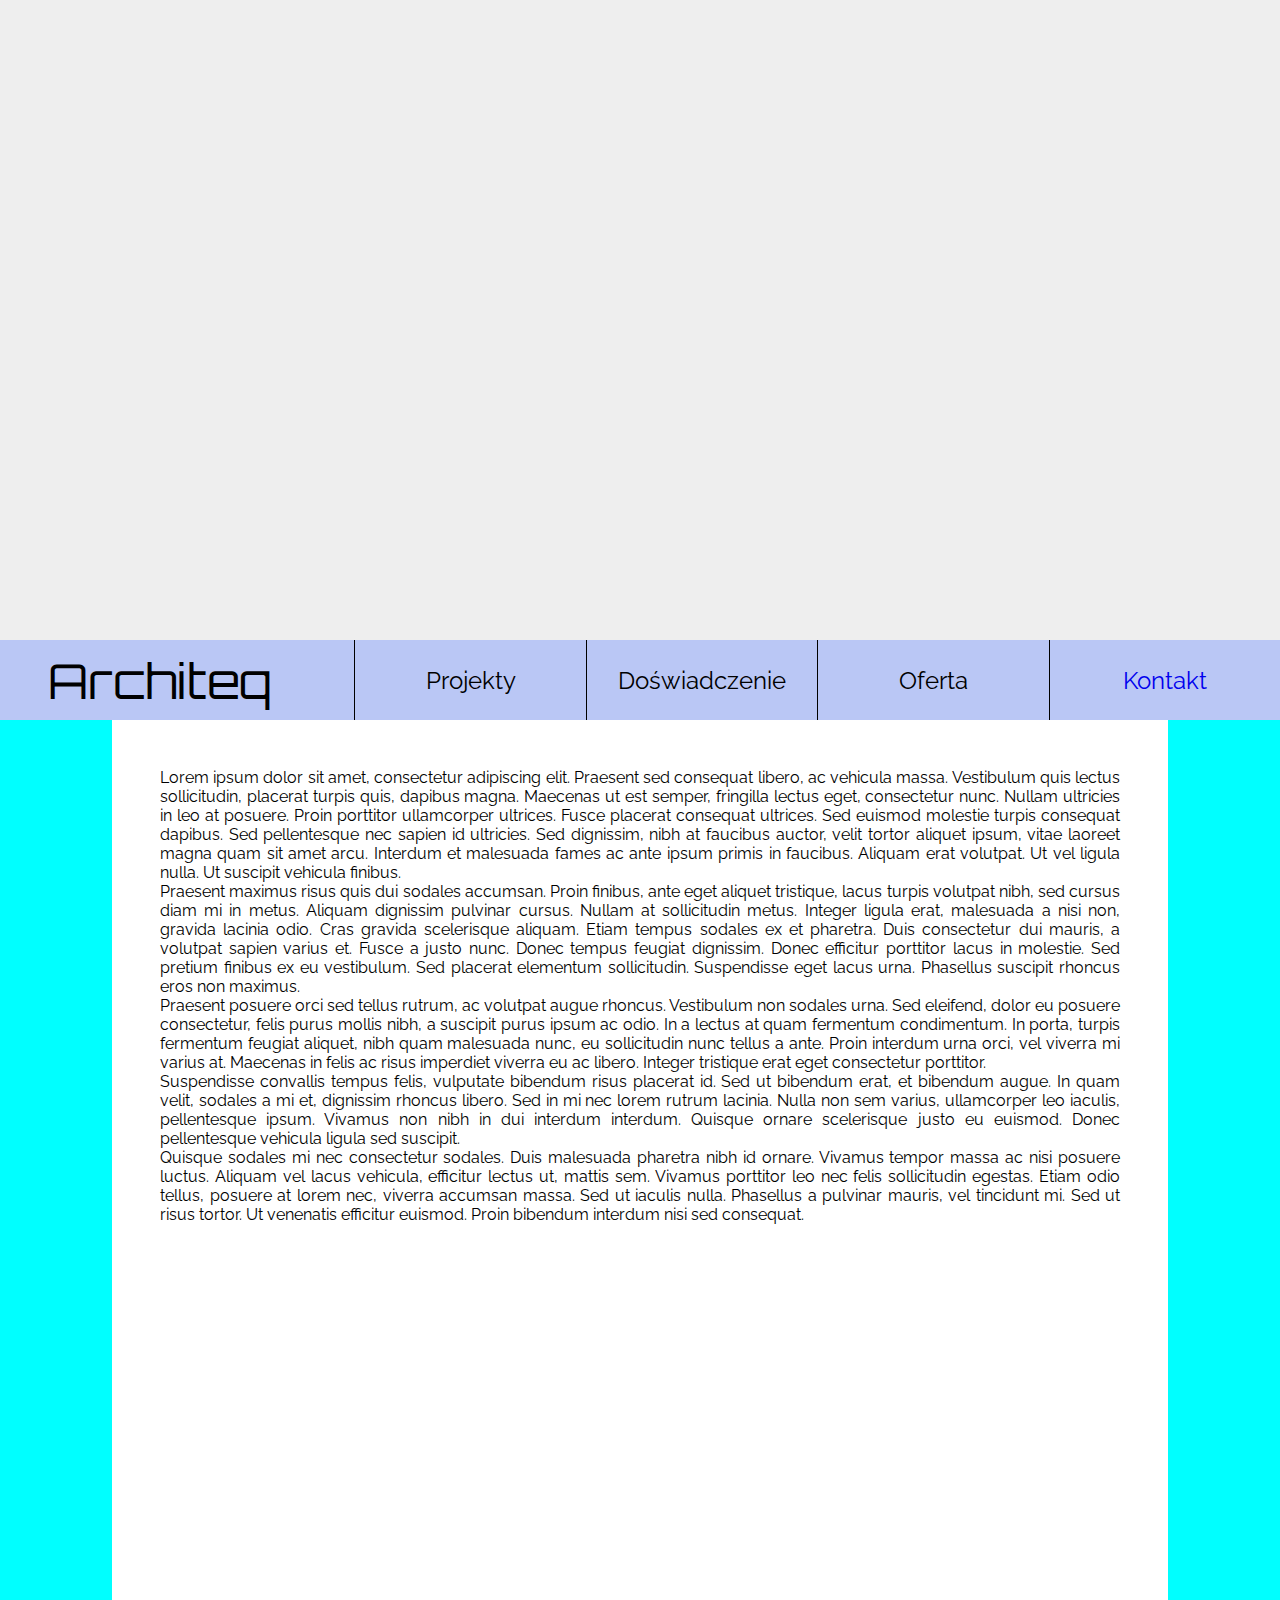
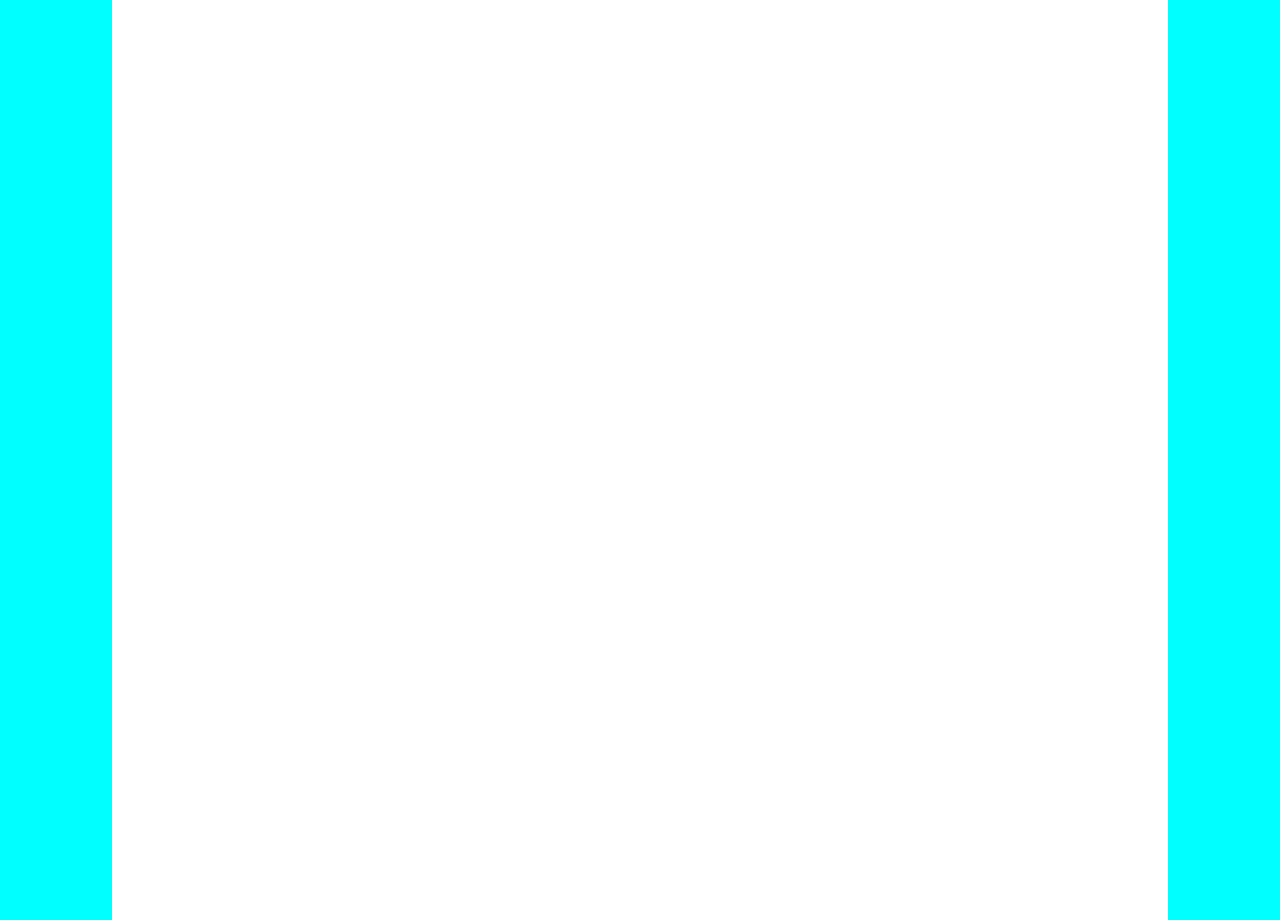
==== index.html @ 6f8e06d1 "Small tweaks" ====
﻿
<html>
    <head>
        <meta charset="utf-8">
        <title>Tytuł</title>
        <link href="https://fonts.googleapis.com/css?family=Raleway" rel="stylesheet">
        <link href="https://fonts.googleapis.com/css?family=Orbitron" rel="stylesheet">
        <link rel="stylesheet" href="styles/style.css" type="text/css">
        <link rel="stylesheet" href="styles/my-slider.css"/>
    </head>
    <body>
        <div class="container">
            <div class="intro" id="intro">
                <div class="ism-slider" data-play_type="loop" data-interval="3000" id="my-slider">
                    <ol>
                        <li>
                          <img src="img/back_1.jpg">
                        </li>
                        <li>
                          <img src="img/back_2.jpg">
                        </li>
                        <li>
                          <img src="img/back_3.jpg">
                        </li>
                        <li>
                          <img src="img/back_4.jpg">
                        </li>
                        <li>
                          <img src="img/back_5.jpg">
                        </li>
                    </ol>
                </div>
            </div>
            <div class="menu">
                <div id="logo">             
                    <span>Architeq</span>
                </div>
                <ul>
                    <a href="#1"><li><span>Kontakt</span></li></a>
                    <li><span>Oferta</span></li>
                    <li><span>Doświadczenie</span></li>
                    <li><span>Projekty</span></li>
                </ul>
            </div>   
            <div class="content">
                <div class="text" id="text1">
                Lorem ipsum dolor sit amet, consectetur adipiscing elit. Praesent sed consequat libero, ac vehicula massa. Vestibulum quis lectus sollicitudin, placerat turpis quis, dapibus magna. Maecenas ut est semper, fringilla lectus eget, consectetur nunc. Nullam ultricies in leo at posuere. Proin porttitor ullamcorper ultrices. Fusce placerat consequat ultrices. Sed euismod molestie turpis consequat dapibus. Sed pellentesque nec sapien id ultricies. Sed dignissim, nibh at faucibus auctor, velit tortor aliquet ipsum, vitae laoreet magna quam sit amet arcu. Interdum et malesuada fames ac ante ipsum primis in faucibus. Aliquam erat volutpat. Ut vel ligula nulla. Ut suscipit vehicula finibus.
                <div id="1"></div>
                Praesent maximus risus quis dui sodales accumsan. Proin finibus, ante eget aliquet tristique, lacus turpis volutpat nibh, sed cursus diam mi in metus. Aliquam dignissim pulvinar cursus. Nullam at sollicitudin metus. Integer ligula erat, malesuada a nisi non, gravida lacinia odio. Cras gravida scelerisque aliquam. Etiam tempus sodales ex et pharetra. Duis consectetur dui mauris, a volutpat sapien varius et. Fusce a justo nunc. Donec tempus feugiat dignissim. Donec efficitur porttitor lacus in molestie. Sed pretium finibus ex eu vestibulum. Sed placerat elementum sollicitudin. Suspendisse eget lacus urna. Phasellus suscipit rhoncus eros non maximus.
                <div id="2"></div>
                Praesent posuere orci sed tellus rutrum, ac volutpat augue rhoncus. Vestibulum non sodales urna. Sed eleifend, dolor eu posuere consectetur, felis purus mollis nibh, a suscipit purus ipsum ac odio. In a lectus at quam fermentum condimentum. In porta, turpis fermentum feugiat aliquet, nibh quam malesuada nunc, eu sollicitudin nunc tellus a ante. Proin interdum urna orci, vel viverra mi varius at. Maecenas in felis ac risus imperdiet viverra eu ac libero. Integer tristique erat eget consectetur porttitor.
                <div id="3"></div>
                Suspendisse convallis tempus felis, vulputate bibendum risus placerat id. Sed ut bibendum erat, et bibendum augue. In quam velit, sodales a mi et, dignissim rhoncus libero. Sed in mi nec lorem rutrum lacinia. Nulla non sem varius, ullamcorper leo iaculis, pellentesque ipsum. Vivamus non nibh in dui interdum interdum. Quisque ornare scelerisque justo eu euismod. Donec pellentesque vehicula ligula sed suscipit.
                <div id="4"></div>
                Quisque sodales mi nec consectetur sodales. Duis malesuada pharetra nibh id ornare. Vivamus tempor massa ac nisi posuere luctus. Aliquam vel lacus vehicula, efficitur lectus ut, mattis sem. Vivamus porttitor leo nec felis sollicitudin egestas. Etiam odio tellus, posuere at lorem nec, viverra accumsan massa. Sed ut iaculis nulla. Phasellus a pulvinar mauris, vel tincidunt mi. Sed ut risus tortor. Ut venenatis efficitur euismod. Proin bibendum interdum nisi sed consequat.
                <div id="5"></div>
                </div>
            </div>
            <div class="footer">
                
            </div>
        </div>
        <script src="scripts/script1.js" type="text/javascript"></script>
        <script src="scripts/script2.js" type="text/javascript"></script>
    </body>
</html>
---- styles/style.css ----
body {
	font-family: 'Raleway', sans-serif;
	background-color: aqua;
	margin: 0px;
}

a {
	text-decoration: none;
}

.intro {
	background-color: grey;
	height: 100%;
	width: 100%; 
}

.menu {
	position: sticky;
	top: 0px;
	background-color: #BAC7F5;
	width: 100%;
	height: 5em;
	text-align: right;
}

#logo {
	font-family: 'Orbitron', sans-serif;
	position: absolute;
	text-align: center;
	width: 25%;
	height: 100%;
	font-size: 3em;
	display: flex;
  	justify-content: center;
 	 /* align horizontal */
 	 align-items: center;
 	 /* align vertical */
}

.menu ul {
	float: right;
	margin: 0;		
	height: 100%;
	width: 75%;
}

.menu ul li {
	display: table;
	float: right;
	width: 24%;
	height: 100%;
	text-align: center;
	border-left: solid black 1px;
}

.menu ul li span:hover{
	background-color: #8E98BA;
}

.menu ul li span{
	display: table-cell;
	vertical-align: middle;
	font-size: 1.5em;
}

.content {
	text-align: justify;
	margin: 0em 7em 0 7em;
	background-color: white;
	height: 200%;
}

#text1 {
	padding: 3em 3em 3em 3em;
}
---- styles/my-slider.css ----
.ism-slider > ol, .ism-slider > ol > li, .ism-slider > ol > li > img { width: 100%; list-style: none; margin: 0; padding: 0; }
.ism-slider {
  overflow: hidden;
  position: relative;
  padding: 0 !important;
  -webkit-user-select: none;
  -khtml-user-select: none;
  -moz-user-select: none;
  -ms-user-select: none;
  user-select: none;
  cursor: default;
  z-index: 2;
  background-color: rgba(0, 0, 0, 0.1);
  -webkit-animation: ism-fadein 3s;
  -webkit-background-clip: padding-box;
  -moz-background-clip: padding;
  background-clip: padding-box;
}
@-webkit-keyframes ism-fadein {
  from { opacity: 0; }
  to { opacity: 1; }
}
@-webkit-keyframes ism-loading {
  50% { left: 120px; }
}

.ism-slider .ism-slides {
  list-style: none;
  position: absolute;
  height: 100%;
  top: 0;
  padding: 0 !important;
  margin-top: 0;
  margin-bottom: 0;
  z-index: 1;
}

.ism-slider li.ism-slide {
  height: 100%;
  overflow: hidden;
  position: absolute;
  display: block;
  top: 0;
  bottom: 0;
  margin: 0 !important;
  padding: 0 !important;
  background-color: #d5d5d5;
  text-align: center;
}

.ism-slider .ism-img-frame {
  display: block;
  position: absolute;
  width: 100%;
  height: 100%;
}

.ism-slider a.ism-image-link {
  position: absolute;
  color: inherit;
  text-decoration: none;
  display: block;
  top: 0;
  left: 0;
  width: 100%;
  height: 100%;
}

.ism-slider .ism-img {
  display: block;
  border: none;
  position: absolute;
  pointer-events: none;
}

.ism-button, .ism-pause-button {
  position: absolute;
  display: block;
  -webkit-box-sizing: border-box; -moz-box-sizing: border-box; box-sizing: border-box;
  border: none;
  outline: none;
  text-align:center;
  z-index: 6;
  cursor: pointer;
  padding: 0;
  background-repeat: no-repeat;
  background-position: center center;
}

.ism-pause-button {
  display: none;
  left: 50%;
}

.ism-slider:hover .ism-pause-button {
  display: block;
}

.ism-caption {
  -webkit-box-sizing: border-box; -moz-box-sizing: border-box; box-sizing: border-box;
  padding: 0 1em;
  text-shadow: none;
  line-height: 1.2em;
  padding: 0.25em 0.5em;
  width: auto;
  height: auto;
  text-align: center;
  visibility: hidden;
}

a.ism-image-link .ism-caption, a.ism-caption {
  text-decoration: none;
  font-weight: normal;
}

a.ism-caption:hover {
  text-decoration: underline;
}

.ism-caption-0 {
  z-index: 3;
}

.ism-caption-1 {
  z-index: 4;
}

.ism-caption-2 {
  z-index: 5;
}

.ism-radios {
  margin: 0;
  padding: 0;
  list-style: none;
  color: #fff;
  font-size: 1px;
}

.ism-slider .ism-radios {
  position: absolute;
  -webkit-box-sizing: border-box; -moz-box-sizing: border-box; box-sizing: border-box;
  z-index: 6;
  bottom: 5px;
  left: 0;
  right: 0;
  width: auto;
  background-color: rgba(255, 255, 255, 0.0);
  padding: 0 7px;
  height: 0;
  overflow: visible;
}

.ism-slider .ism-radios.ism-radios-as-thumbnails {
  bottom: 5px;
}

.ism-radios li {
  position: relative;
  display: inline-block;
  margin: 0 3px;
  padding: 0;
}

.ism-radios input.ism-radio {
  display: none;
}

.ism-radios label {
  display: block;
  -webkit-box-sizing: border-box; -moz-box-sizing: border-box; box-sizing: border-box;
  margin: 0;
  text-decoration: none;
  cursor: pointer;
}

.ism-radios-as-thumbnails label {
  -webkit-background-size: 120% auto; -moz-background-size: 120% auto; -o-background-size: 120% auto; background-size: 120% auto;
  background-position: center center;
  background-repeat: no-repeat;
  border: 2px solid rgba(255, 255, 255, 0.6);
  opacity: 0.8;
}

.ism-radios-as-thumbnails label:hover {
  border: 2px solid #fff;
  opacity: 1;
}

.ism-radios-as-thumbnails li.active label {
  border: 2px solid rgba(255, 255, 255, 1.0);
  opacity: 1;
}

p.ism-badge {
  margin: 0 auto;
  text-align: right;
  font-size: 10px;
  padding-top: 1px;
  color: #ccc;
  font-family: sans-serif;
  font-weight: normal;
}

p.ism-badge a.ism-link {
  color: inherit;
  text-decoration: none;
  margin-right: 0.25em;
}

p.ism-badge a.ism-link:hover {
  color: #aaa;
  text-decoration: underline;
}

.ism-zoom-in {
  -webkit-animation: zoomin 0.81s linear 1;
  animation: zoomin 0.81s linear 1;
}

@-webkit-keyframes zoomin {
  0% { -webkit-transform: scale(1.0); transform: scale(1.0); }
  100% { -webkit-transform: scale(3.0); transform: scale(3.0); }
}
@keyframes zoomin {
  0% { -webkit-transform: scale(1.0); transform: scale(1.0); }
  100% { -webkit-transform: scale(3.0); transform: scale(3.0); }
}

@-webkit-keyframes fadein {
  0% { opacity: 0; }
 100% { opacity: 1; }
}
@keyframes fadein {
  0% { opacity: 0; }
 100% { opacity: 1; }
}

@-webkit-keyframes slidein {
  0% { -webkit-transform: translate(-1200px, 0); transform: translate(-1200px, 0); }
  100% { -webkit-transform: translate(0, 0); transform: translate(0, 0); }
}
@keyframes slidein {
  0% { -webkit-transform: translate(-1200px, 0); transform: translate(-1200px, 0); }
  100% { -webkit-transform: translate(0, 0); transform: translate(0, 0); }
}

@-webkit-keyframes popin {
  50% { -webkit-transform: scale(1.2); transform: scale(1.2); }
}
@keyframes popin {
  50% { -webkit-transform: scale(1.2); transform: scale(1.2); }
}

.ism-zoom-pan {
  -webkit-animation: zoompan 20.0s linear 1;
  animation: zoompan 20.0s linear 1;
}
@-webkit-keyframes zoompan {
  0% { -webkit-transform: translate(0, 0) scale(1.0); transform: translate(0, 0) scale(1.0); }
  50% { -webkit-transform: translate(-5%, -5%) scale(1.3); transform: translate(-5%, -5%) scale(1.3); }
  100% { -webkit-transform: translate(0, 0) scale(1.0); transform: translate(0, 0) scale(1.0); }
}
@keyframes zoompan {
  0% { -webkit-transform: translate(0, 0) scale(1.0); transform: translate(0, 0) scale(1.0); }
  50% { -webkit-transform: translate(-5%, -5%) scale(1.3); transform: translate(-5%, -5%) scale(1.3); }
  100% { -webkit-transform: translate(0, 0) scale(1.0); transform: translate(0, 0) scale(1.0); }
}

.ism-zoom-rotate {
  -webkit-animation: zoomrotate 20.0s linear 1;
  animation: zoomrotate 20.0s linear 1;
}
@-webkit-keyframes zoomrotate {
  0% { -webkit-transform: rotate(0) scale(1.0); transform: rotate(0) scale(1.0); }
  50% { -webkit-transform: rotate(-5deg) scale(1.3); transform: rotate(-5deg) scale(1.3); }
  100% { -webkit-transform: rotate(0) scale(1.0); transform: rotate(0) scale(1.0); }
}
@keyframes zoomrotate {
  0% { -webkit-transform: rotate(0) scale(1.0); transform: rotate(0) scale(1.0); }
  50% { -webkit-transform: rotate(-5deg) scale(1.3); transform: rotate(-5deg) scale(1.3); }
  100% { -webkit-transform: rotate(0) scale(1.0); transform: rotate(0) scale(1.0); }
}
/* SLIDER */

#my-slider {
    width: 100%;
    border-radius: 0;
}

#my-slider-ism-badge {
    width: 100%;
}

#my-slider:before {
    content: ''; display: block; padding-top: 50%;
}

#my-slider .ism-frame {
    position: absolute; top: 0; bottom: 0; left: 0; width: 100%;
}

#my-slider .ism-button {
    display: block;
    width: 60px; height: 100%; background-size: 32px 32px; top: 0; margin-top: 0;
    width: 32px; height: 100%; background-size: 16px 16px; top: 0; margin-top: -0;
    color: #fff; background-color: rgba(0, 0, 0, 0.3);
    display: block; visibility: visible;
}

#my-slider .ism-button-prev {
    background-image: url([data-uri]);
    left: 0;
    left: 0;
}

#my-slider .ism-button-next {
    background-image: url([data-uri]);
    right: 0;
    right: 0;
}

#my-slider .ism-pause-button {
    width: 32px; height: 32px; background-size: 16px 16px; top: 85%; margin-top: -16px; border-radius: 16px; margin-left: -16px;
    color: #fff; background-color: rgba(0, 0, 0, 0.3); background-image: url([data-uri]);
}


#my-slider .ism-pause-button.ism-play {
    background-image: url([data-uri]);
}

#my-slider .ism-button:hover {
    background-color: rgba(0, 0, 0, 0.6);
}

#my-slider .ism-pause-button:hover {
    background-color: rgba(0, 0, 0, 0.6);
}

#my-slider .ism-radios {
    display: block;
    height: 20px;
    text-align: center;
}

#my-slider .ism-radios label {
    width: 20px; height: 20px;
    border-radius: 10px;
    color: #000; background-color: rgba(255, 255, 255, 0.5);
}

#my-slider .ism-radios li.active label {
    background-color: rgba(255, 255, 255, 1.0);
}

#my-slider .ism-radios label:hover {
    background-color: rgba(255, 255, 255, 0.8);
}


/* SLIDES */

#my-slider .ism-slide-0 .ism-img-frame {
    width: 100%;
}

#my-slider .ism-slide-0 .ism-img {
    width: 100%;
    top: 50%; -webkit-transform: translateY(-50%); -moz-transform: translateY(-50%); -ms-transform: translateY(-50%); transform: translateY(-50%);
}

#my-slider .ism-slide-1 img {
    width: 100%; height: 100%;
}

#my-slider .ism-slide-1 .ism-img {
    width: 100%; height: 100%;
}

#my-slider .ism-slide-2 img {
    width: 100%; height: 100%;
}

#my-slider .ism-slide-2 .ism-img {
    width: 100%; height: 100%;
}

#my-slider .ism-slide-3 img {
    width: 100%; height: 100%;
}

#my-slider .ism-slide-3 .ism-img {
    width: 100%; height: 100%;
}

#my-slider .ism-slide-4 img {
    width: 100%; height: 100%;
}

#my-slider .ism-slide-4 .ism-img {
    width: 100%; height: 100%;
}

#my-slider li.ism-slide-1 .ism-img {
    top: 0; bottom: 0; left: 0; right: 0;
}

#my-slider li.ism-slide-2 .ism-img {
    top: 0; bottom: 0; left: 0; right: 0;
}

#my-slider li.ism-slide-3 .ism-img {
    top: 0; bottom: 0; left: 0; right: 0;
}

#my-slider li.ism-slide-4 .ism-img {
    top: 0; bottom: 0; left: 0; right: 0;
}


/* CAPTIONS */

#my-slider .ism-slide-0 .ism-caption-0.ism-caption-anim {
    -webkit-animation: fadein 0.5s; animation: fadein 0.5s;
}

#my-slider .ism-slide-0 .ism-caption-1.ism-caption-anim {
    -webkit-animation: fadein 0.5s; animation: fadein 0.5s;
}

#my-slider .ism-slide-0 .ism-caption-2.ism-caption-anim {
    -webkit-animation: fadein 0.5s; animation: fadein 0.5s;
}

#my-slider .ism-slide-1 .ism-caption-0.ism-caption-anim {
    -webkit-animation: fadein 0.5s; animation: fadein 0.5s;
}

#my-slider .ism-slide-1 .ism-caption-1.ism-caption-anim {
    -webkit-animation: fadein 0.5s; animation: fadein 0.5s;
}

#my-slider .ism-slide-1 .ism-caption-2.ism-caption-anim {
    -webkit-animation: fadein 0.5s; animation: fadein 0.5s;
}

#my-slider .ism-slide-2 .ism-caption-0.ism-caption-anim {
    -webkit-animation: fadein 0.5s; animation: fadein 0.5s;
}

#my-slider .ism-slide-2 .ism-caption-1.ism-caption-anim {
    -webkit-animation: fadein 0.5s; animation: fadein 0.5s;
}

#my-slider .ism-slide-2 .ism-caption-2.ism-caption-anim {
    -webkit-animation: fadein 0.5s; animation: fadein 0.5s;
}

#my-slider .ism-slide-3 .ism-caption-0.ism-caption-anim {
    -webkit-animation: fadein 0.5s; animation: fadein 0.5s;
}

#my-slider .ism-slide-3 .ism-caption-1.ism-caption-anim {
    -webkit-animation: fadein 0.5s; animation: fadein 0.5s;
}

#my-slider .ism-slide-3 .ism-caption-2.ism-caption-anim {
    -webkit-animation: fadein 0.5s; animation: fadein 0.5s;
}

#my-slider .ism-slide-4 .ism-caption-0.ism-caption-anim {
    -webkit-animation: fadein 0.5s; animation: fadein 0.5s;
}

#my-slider .ism-slide-4 .ism-caption-1.ism-caption-anim {
    -webkit-animation: popin 0.25s; animation: popin 0.25s;
}

#my-slider .ism-slide-4 .ism-caption-2.ism-caption-anim {
    -webkit-animation: fadein 0.5s; animation: fadein 0.5s;
}

#my-slider .ism-slide-0 .ism-caption-0 {
    font-size: 1.25em;
    font-family: sans-serif;
    position: absolute; top: 10%;
    left: 5%;
    border-radius: 4px;
    border: none;
    color: #fff; background-color: rgba(0, 0, 0, 0.70);
}

#my-slider .ism-slide-0 .ism-caption-1 {
    font-size: 1.25em;
    font-family: sans-serif;
    position: absolute; top: 60%;
    left: 41%;
    border-radius: 4px;
    border: none;
    color: #fff; background-color: rgba(0, 0, 0, 0.70);
}

#my-slider .ism-slide-0 .ism-caption-2 {
    font-size: 1.25em;
    font-family: sans-serif;
    position: absolute; top: 20%;
    left: 60%;
    border-radius: 4px;
    border: none;
    color: #fff; background-color: rgba(0, 0, 0, 0.70);
}

#my-slider .ism-slide-1 .ism-caption-0 {
    font-size: 1.25em;
    font-family: sans-serif;
    position: absolute; top: 10%;
    left: 5%;
    border-radius: 4px;
    border: none;
    color: #fff; background-color: rgba(0, 0, 0, 0.70);
}

#my-slider .ism-slide-1 .ism-caption-1 {
    font-size: 1.25em;
    font-family: sans-serif;
    position: absolute; top: 60%;
    left: 44%;
    border-radius: 4px;
    border: none;
    color: #fff; background-color: rgba(0, 0, 0, 0.70);
}

#my-slider .ism-slide-1 .ism-caption-2 {
    font-size: 1.25em;
    font-family: sans-serif;
    position: absolute; top: 20%;
    left: 60%;
    border-radius: 4px;
    border: none;
    color: #fff; background-color: rgba(0, 0, 0, 0.70);
}

#my-slider .ism-slide-2 .ism-caption-0 {
    font-size: 1.25em;
    font-family: sans-serif;
    position: absolute; top: 10%;
    left: 5%;
    border-radius: 4px;
    border: none;
    color: #fff; background-color: rgba(0, 0, 0, 0.70);
}

#my-slider .ism-slide-2 .ism-caption-1 {
    font-size: 1.25em;
    font-family: sans-serif;
    position: absolute; top: 60%;
    left: 40%;
    border-radius: 4px;
    border: none;
    color: #fff; background-color: rgba(0, 0, 0, 0.70);
}

#my-slider .ism-slide-2 .ism-caption-2 {
    font-size: 1.25em;
    font-family: sans-serif;
    position: absolute; top: 20%;
    left: 60%;
    border-radius: 4px;
    border: none;
    color: #fff; background-color: rgba(0, 0, 0, 0.70);
}

#my-slider .ism-slide-3 .ism-caption-0 {
    font-size: 1.25em;
    font-family: sans-serif;
    position: absolute; top: 10%;
    left: 5%;
    border-radius: 4px;
    border: none;
    color: #fff; background-color: rgba(0, 0, 0, 0.70);
}

#my-slider .ism-slide-3 .ism-caption-1 {
    font-size: 1.25em;
    font-family: sans-serif;
    position: absolute; top: 60%;
    left: 40%;
    border-radius: 4px;
    border: none;
    color: #fff; background-color: rgba(0, 0, 0, 0.70);
}

#my-slider .ism-slide-3 .ism-caption-2 {
    font-size: 1.25em;
    font-family: sans-serif;
    position: absolute; top: 20%;
    left: 60%;
    border-radius: 4px;
    border: none;
    color: #fff; background-color: rgba(0, 0, 0, 0.70);
}

#my-slider .ism-slide-4 .ism-caption-0 {
    font-size: 1.25em;
    font-family: sans-serif;
    position: absolute; top: 10%;
    left: 5%;
    border-radius: 4px;
    border: none;
    color: #fff; background-color: rgba(0, 0, 0, 0.70);
}

#my-slider .ism-slide-4 .ism-caption-1 {
    font-size: 1.25em;
    font-family: sans-serif;
    position: absolute; top: 60%;
    left: 40%;
    border-radius: 4px;
    border: none;
    color: #fff; background-color: rgba(0, 0, 0, 0.70);
}

#my-slider .ism-slide-4 .ism-caption-2 {
    font-size: 1.25em;
    font-family: sans-serif;
    position: absolute; top: 20%;
    left: 60%;
    border-radius: 4px;
    border: none;
    color: #fff; background-color: rgba(0, 0, 0, 0.70);
}
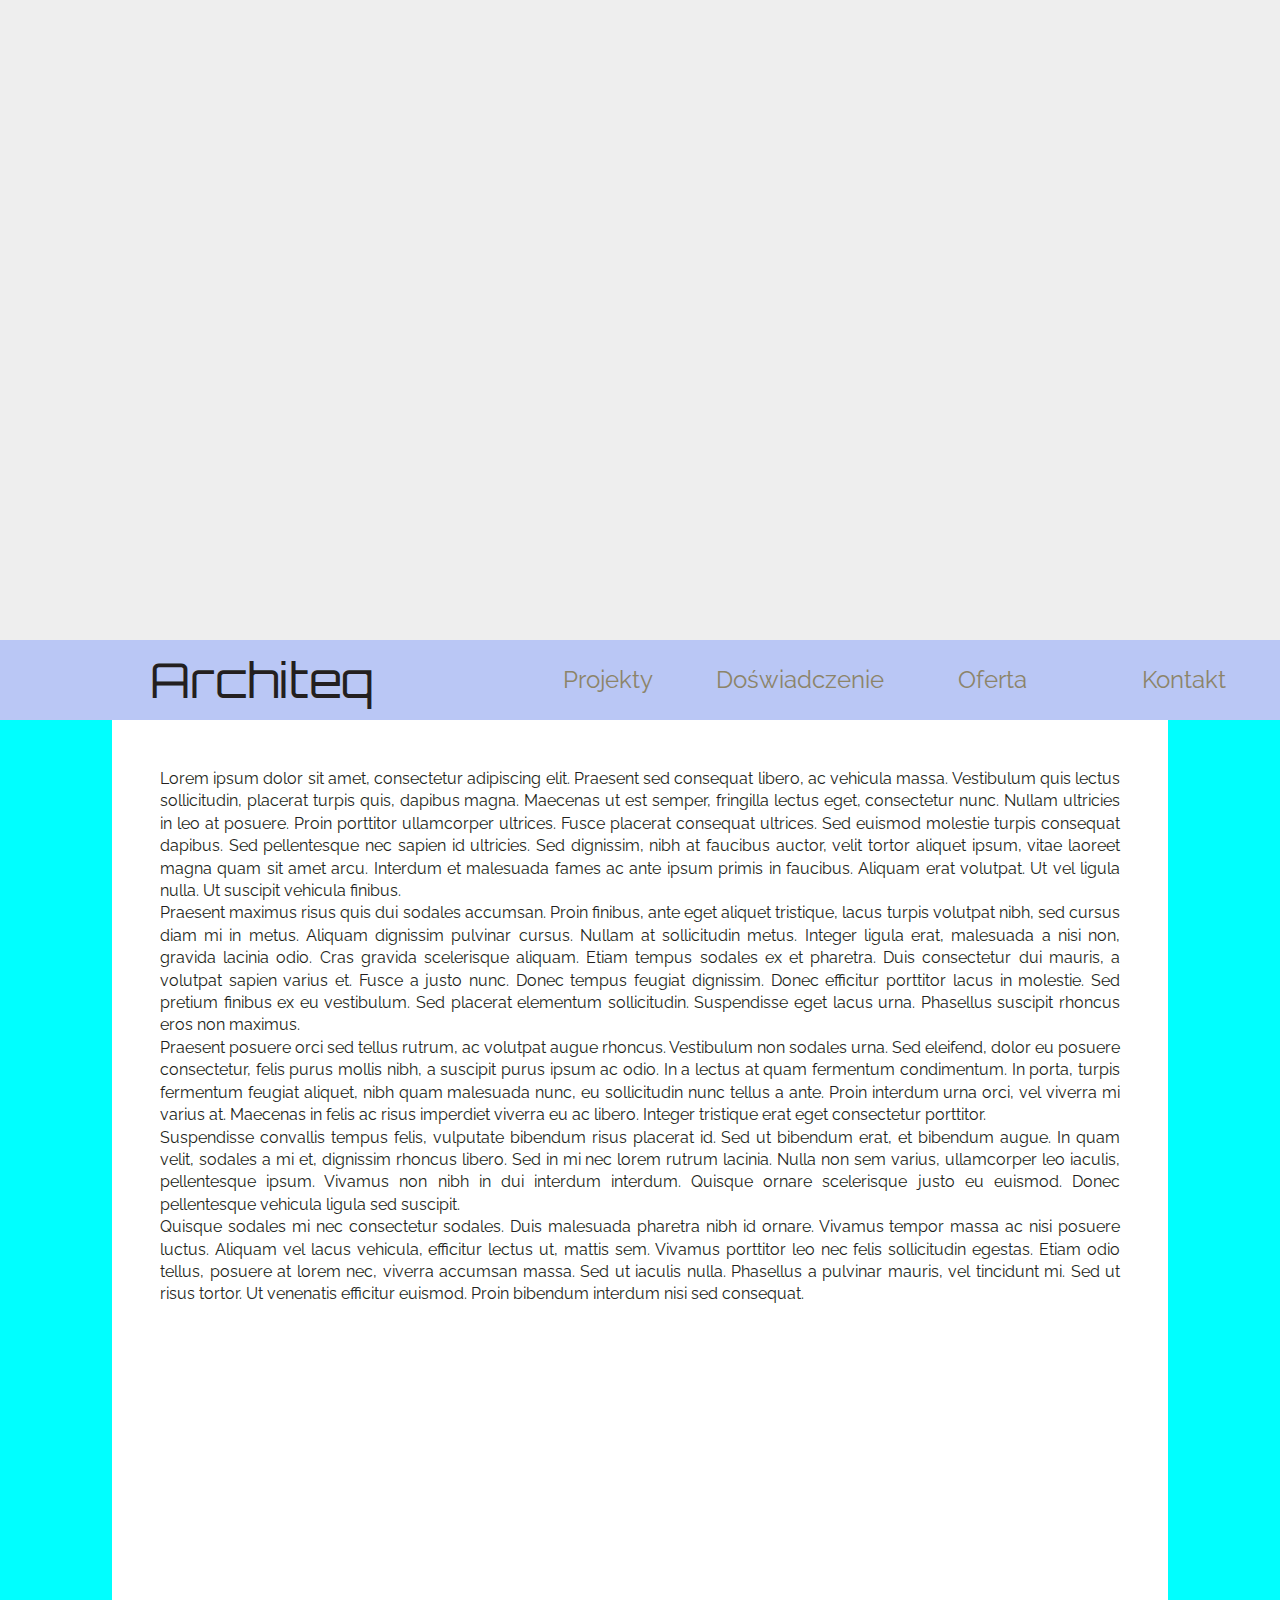
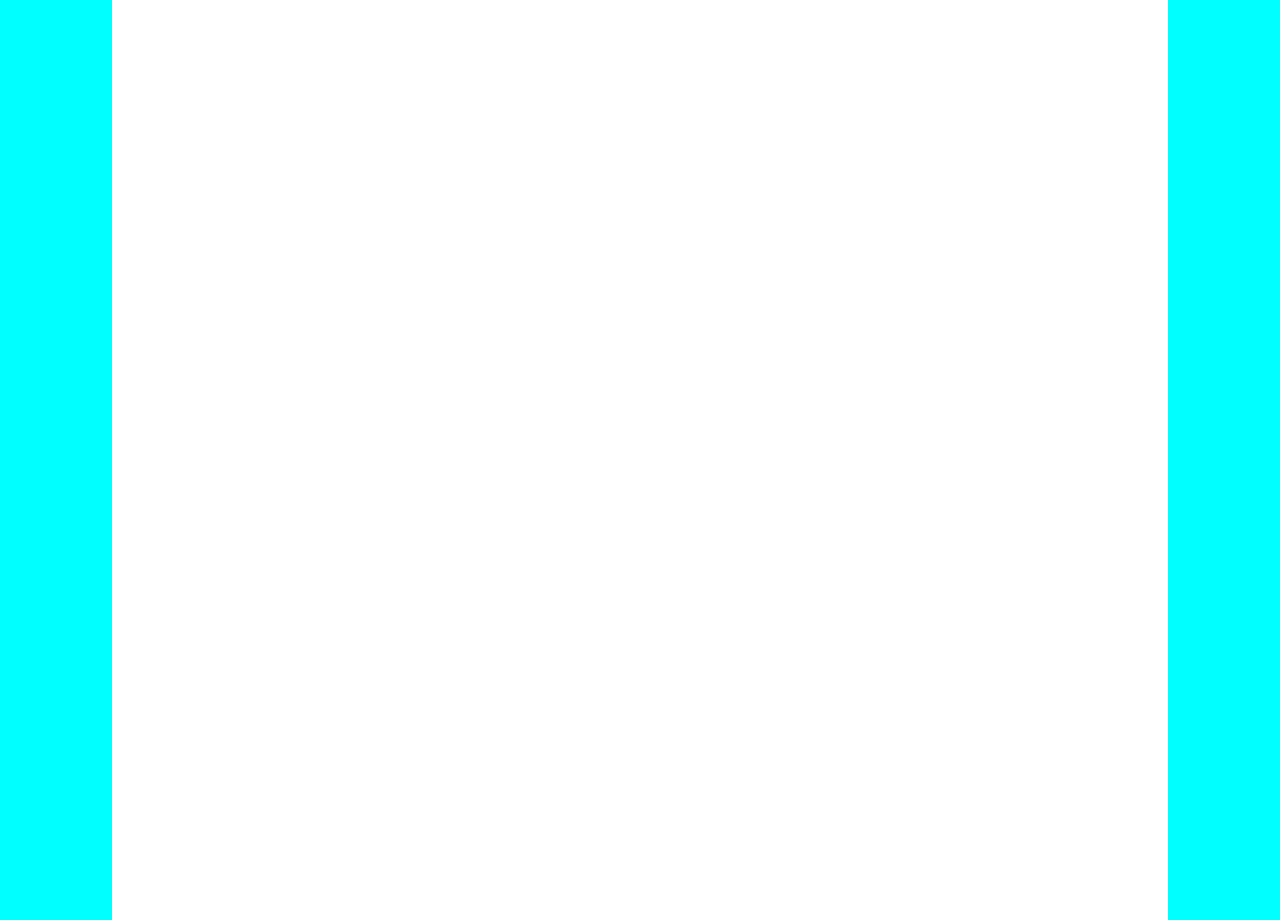
==== commit af3e7fbb: "Najs" ====
--- a/index.html
+++ b/index.html
@@ -1,10 +1,11 @@
-﻿
+
 <html>
     <head>
         <meta charset="utf-8">
-        <title>Tytuł</title>
+        <title>Architeq - Strona Główna</title>
         <link href="https://fonts.googleapis.com/css?family=Raleway" rel="stylesheet">
         <link href="https://fonts.googleapis.com/css?family=Orbitron" rel="stylesheet">
+        <link rel="stylesheet" href="styles/basic.css" type="text/css">
         <link rel="stylesheet" href="styles/style.css" type="text/css">
         <link rel="stylesheet" href="styles/my-slider.css"/>
     </head>
@@ -33,13 +34,13 @@
             </div>
             <div class="menu">
                 <div id="logo">             
-                    <span>Architeq</span>
+                    Architeq
                 </div>
                 <ul>
-                    <a href="#1"><li><span>Kontakt</span></li></a>
-                    <li><span>Oferta</span></li>
-                    <li><span>Doświadczenie</span></li>
-                    <li><span>Projekty</span></li>
+                    <a href="contact.html"><li><span>Kontakt</span></li></a>
+                    <a href="offers.html"><li><span>Oferta</span></li></a>
+                    <a href="exp.html"><li><span>Doświadczenie</span></li></a>
+                    <a href="projects.html"><li><span>Projekty</span></li></a>
                 </ul>
             </div>   
             <div class="content">
--- a/styles/basic.css
+++ b/styles/basic.css
@@ -0,0 +1,96 @@
+html{
+	margin: 0;
+	padding: 0;
+	font-size: 100%;
+	height: 100%;
+}
+body{
+	margin: 0;
+	padding: 0;
+    font-family: 'Raleway', sans-serif;
+	font-size: 16px;
+	line-height: 1.4em;
+	color: #231f20;
+	min-height: 100%;
+	position: relative;
+	background: aqua;
+	font-weight: normal;
+}
+/* Titles */
+h1, h2, h3, h4, h5, h6 {
+	margin: 1em 0 .5em 0;
+	line-height: 1.2;
+	font-weight: bold;
+	font-style: normal;
+}
+h1{
+	font-size: 1.75em;
+}
+h2{
+	font-size: 1.5em;
+}
+h3{
+	font-size: 1.25em;
+}
+h4{
+	font-size: 1em;
+}
+
+/* Lists */
+ul, ol{
+	margin: .75em 0 .75em 32px;
+	padding: 0;
+}
+
+/* Paragraphs */
+p{
+	margin: .75em 0;
+}
+
+/* Links */
+a{
+	text-decoration: none;
+	color: #8c8469;
+	outline: none;
+}
+
+a:hover, 
+a:focus{
+	color: #000;
+}
+/* No dotted outline or halo around links when clicking them */
+a:active{
+	outline: none;
+}
+/* No border around images in links */
+a img{
+	border: none;
+}
+
+/* Forms */
+form,
+fieldset{
+	margin: 0;
+	padding: 0;
+	border: none;
+}
+input, 
+button,
+select{
+	vertical-align: middle;
+}
+
+.clear{
+	clear: both;
+	display: block;
+	position: relative;
+	height: 0px;
+	float: none;
+	overflow: hidden;
+	font-size: 0px;
+	line-height: 0px;
+}
+article, aside, details, figcaption, figure,
+footer, header, hgroup, menu, nav, section {
+   display: block;
+}--- a/styles/style.css
+++ b/styles/style.css
@@ -1,13 +1,3 @@
-body {
-	font-family: 'Raleway', sans-serif;
-	background-color: aqua;
-	margin: 0px;
-}
-
-a {
-	text-decoration: none;
-}
-
 .intro {
 	background-color: grey;
 	height: 100%;
@@ -26,9 +16,10 @@
 #logo {
 	font-family: 'Orbitron', sans-serif;
 	position: absolute;
-	text-align: center;
+	text-align: right;
 	width: 25%;
 	height: 100%;
+	margin-left: 8%;
 	font-size: 3em;
 	display: flex;
   	justify-content: center;
@@ -37,20 +28,23 @@
  	 /* align vertical */
 }
 
+#logo a {
+	color: black;
+}
+
 .menu ul {
 	float: right;
 	margin: 0;		
 	height: 100%;
-	width: 75%;
+	width: 60%;
 }
 
 .menu ul li {
 	display: table;
 	float: right;
-	width: 24%;
+	width: 25%;
 	height: 100%;
 	text-align: center;
-	border-left: solid black 1px;
 }
 
 .menu ul li span:hover{
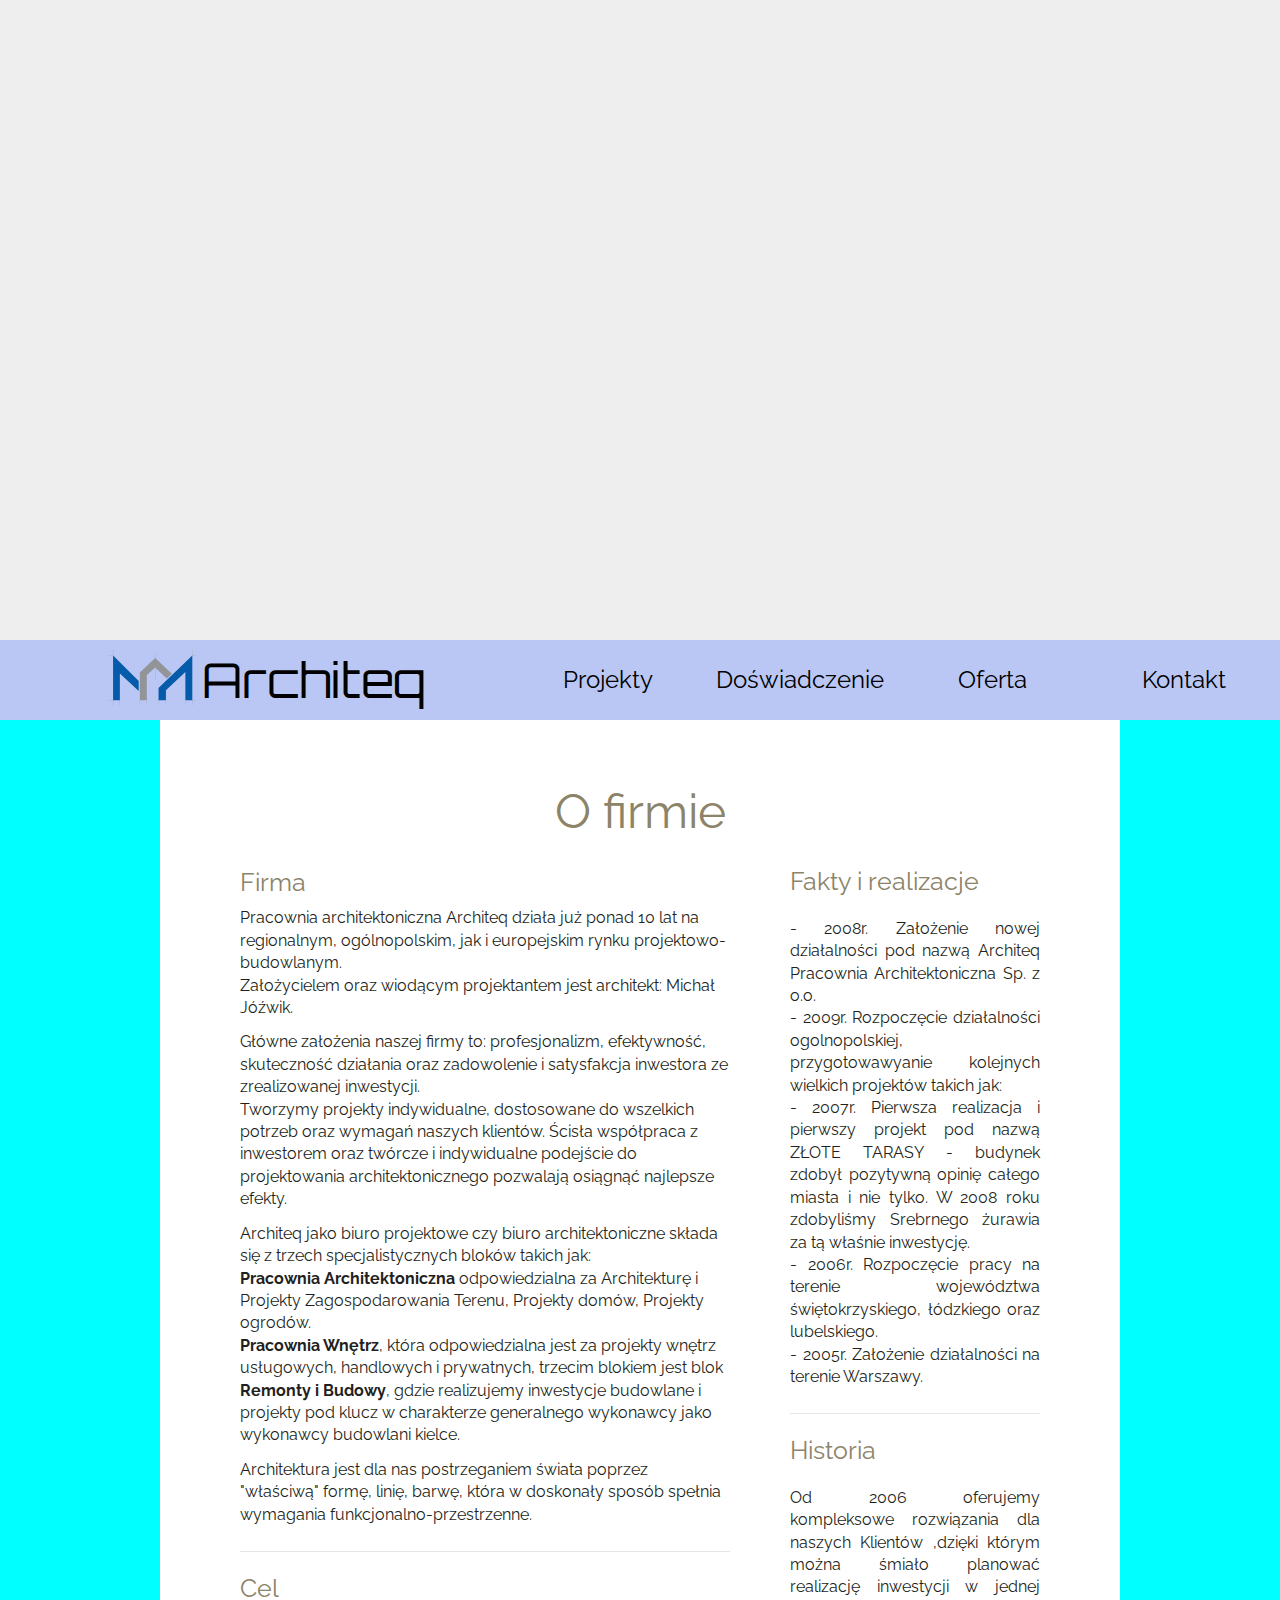
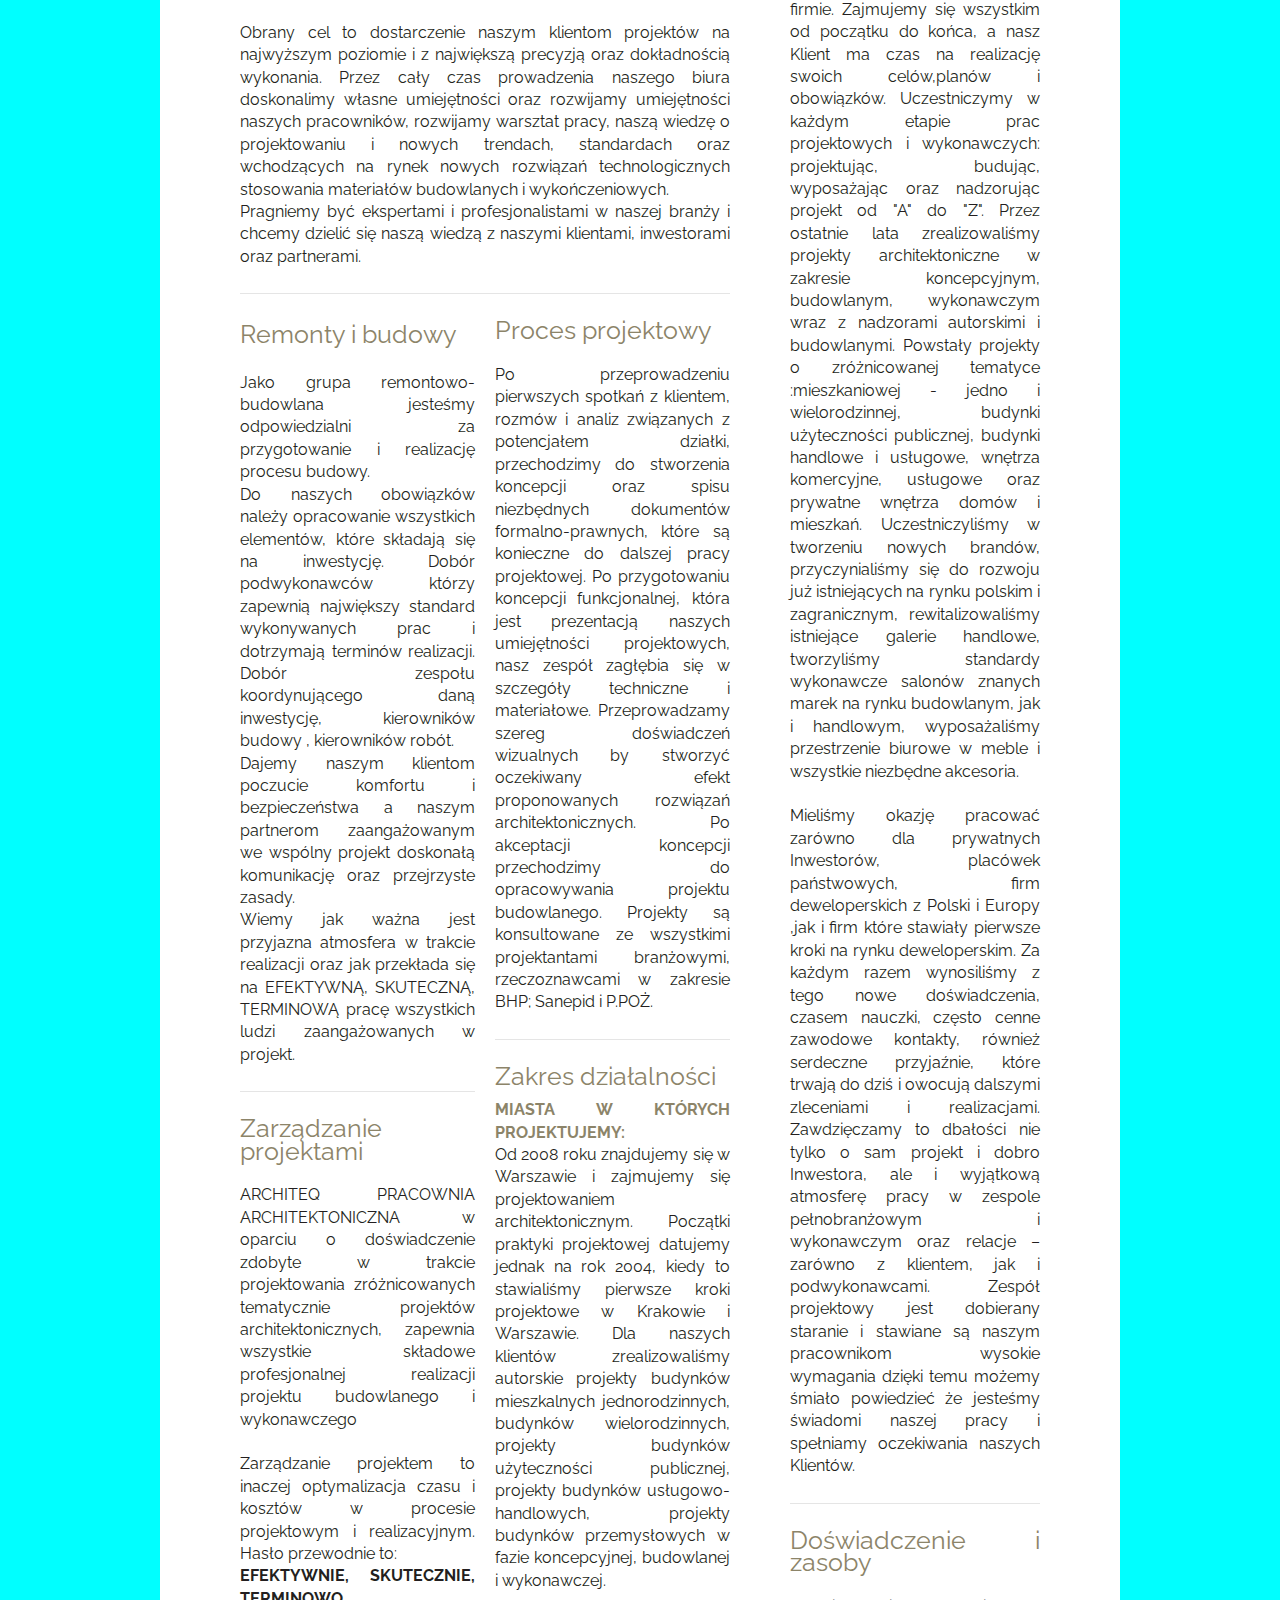
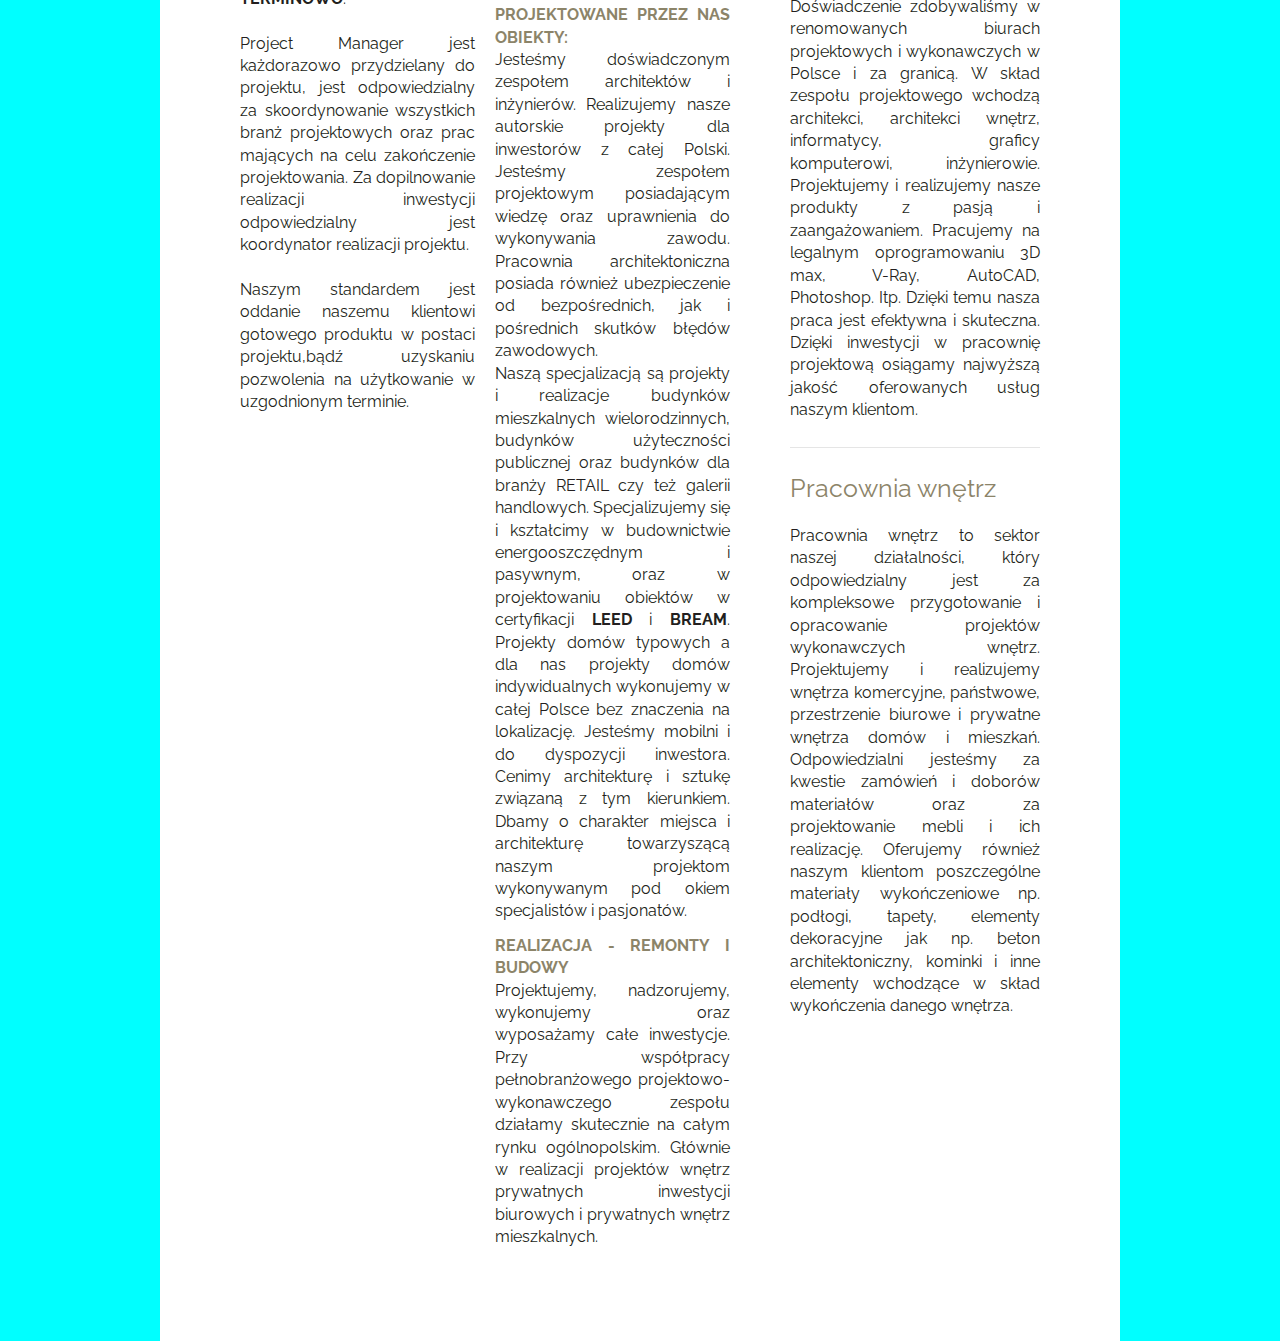
==== commit c34dbd07: "Chore zmiany" ====
--- a/index.html
+++ b/index.html
@@ -33,9 +33,12 @@
                 </div>
             </div>
             <div class="menu">
+                <a href="index.html">
                 <div id="logo">             
+                    <img src="img/logo.svg" alt="Strona Główna">
                     Architeq
                 </div>
+                </a>
                 <ul>
                     <a href="contact.html"><li><span>Kontakt</span></li></a>
                     <a href="offers.html"><li><span>Oferta</span></li></a>
@@ -43,23 +46,131 @@
                     <a href="projects.html"><li><span>Projekty</span></li></a>
                 </ul>
             </div>   
-            <div class="content">
-                <div class="text" id="text1">
-                Lorem ipsum dolor sit amet, consectetur adipiscing elit. Praesent sed consequat libero, ac vehicula massa. Vestibulum quis lectus sollicitudin, placerat turpis quis, dapibus magna. Maecenas ut est semper, fringilla lectus eget, consectetur nunc. Nullam ultricies in leo at posuere. Proin porttitor ullamcorper ultrices. Fusce placerat consequat ultrices. Sed euismod molestie turpis consequat dapibus. Sed pellentesque nec sapien id ultricies. Sed dignissim, nibh at faucibus auctor, velit tortor aliquet ipsum, vitae laoreet magna quam sit amet arcu. Interdum et malesuada fames ac ante ipsum primis in faucibus. Aliquam erat volutpat. Ut vel ligula nulla. Ut suscipit vehicula finibus.
-                <div id="1"></div>
-                Praesent maximus risus quis dui sodales accumsan. Proin finibus, ante eget aliquet tristique, lacus turpis volutpat nibh, sed cursus diam mi in metus. Aliquam dignissim pulvinar cursus. Nullam at sollicitudin metus. Integer ligula erat, malesuada a nisi non, gravida lacinia odio. Cras gravida scelerisque aliquam. Etiam tempus sodales ex et pharetra. Duis consectetur dui mauris, a volutpat sapien varius et. Fusce a justo nunc. Donec tempus feugiat dignissim. Donec efficitur porttitor lacus in molestie. Sed pretium finibus ex eu vestibulum. Sed placerat elementum sollicitudin. Suspendisse eget lacus urna. Phasellus suscipit rhoncus eros non maximus.
-                <div id="2"></div>
-                Praesent posuere orci sed tellus rutrum, ac volutpat augue rhoncus. Vestibulum non sodales urna. Sed eleifend, dolor eu posuere consectetur, felis purus mollis nibh, a suscipit purus ipsum ac odio. In a lectus at quam fermentum condimentum. In porta, turpis fermentum feugiat aliquet, nibh quam malesuada nunc, eu sollicitudin nunc tellus a ante. Proin interdum urna orci, vel viverra mi varius at. Maecenas in felis ac risus imperdiet viverra eu ac libero. Integer tristique erat eget consectetur porttitor.
-                <div id="3"></div>
-                Suspendisse convallis tempus felis, vulputate bibendum risus placerat id. Sed ut bibendum erat, et bibendum augue. In quam velit, sodales a mi et, dignissim rhoncus libero. Sed in mi nec lorem rutrum lacinia. Nulla non sem varius, ullamcorper leo iaculis, pellentesque ipsum. Vivamus non nibh in dui interdum interdum. Quisque ornare scelerisque justo eu euismod. Donec pellentesque vehicula ligula sed suscipit.
-                <div id="4"></div>
-                Quisque sodales mi nec consectetur sodales. Duis malesuada pharetra nibh id ornare. Vivamus tempor massa ac nisi posuere luctus. Aliquam vel lacus vehicula, efficitur lectus ut, mattis sem. Vivamus porttitor leo nec felis sollicitudin egestas. Etiam odio tellus, posuere at lorem nec, viverra accumsan massa. Sed ut iaculis nulla. Phasellus a pulvinar mauris, vel tincidunt mi. Sed ut risus tortor. Ut venenatis efficitur euismod. Proin bibendum interdum nisi sed consequat.
-                <div id="5"></div>
+            <div class="page-content wrapper">
+            <div class="page-title">
+                O firmie        
+            </div>
+            <div class="-pc-content-column col-1 first" style="float: left; width: 65%; ">
+                <div class="-pc-content-column-wrapper"><div class="content-element html_99">
+                    <p style="margin: 0 0 10px 0; line-height: 25px;">
+                        <span style="font-size: 25px; color: #8c8469;">Firma</span>
+                    </p>
+                    <p>
+                        Pracownia architektoniczna Architeq działa już ponad 10 lat na regionalnym, ogólnopolskim, jak i europejskim rynku projektowo-budowlanym.<br>Założycielem oraz wiodącym projektantem jest architekt: Michał Jóźwik.
+                    </p>
+
+                    <p>
+                        Główne założenia naszej firmy to: profesjonalizm, efektywność, skuteczność działania oraz zadowolenie i satysfakcja inwestora ze zrealizowanej inwestycji.<br>Tworzymy projekty indywidualne, dostosowane do wszelkich potrzeb oraz wymagań naszych klientów. Ścisła współpraca z inwestorem oraz twórcze i indywidualne podejście do projektowania architektonicznego pozwalają osiągnąć najlepsze efekty.
+                    </p>
+
+                    <p>
+                        Architeq jako biuro projektowe czy biuro architektoniczne składa się z trzech specjalistycznych bloków takich jak:<br><strong>Pracownia Architektoniczna</strong> odpowiedzialna za Architekturę i Projekty Zagospodarowania Terenu, Projekty domów, Projekty ogrodów.<br><strong>Pracownia Wnętrz</strong>, która odpowiedzialna jest za projekty wnętrz usługowych, handlowych i prywatnych, trzecim blokiem jest blok<strong> Remonty i Budowy</strong>, gdzie realizujemy inwestycje budowlane i projekty pod klucz w charakterze generalnego wykonawcy jako wykonawcy budowlani kielce.
+                    </p>
+
+                    <p>
+                        Architektura jest dla nas postrzeganiem świata poprzez "właściwą" formę, linię, barwę, która w doskonały sposób spełnia wymagania funkcjonalno-przestrzenne.
+                    </p>
+
+                    <hr>
+
+                    <p class="header1" style="margin: 0px; text-align: justify;">
+                        <span style="font-size: 25px; color: #8c8469;">Cel</span>
+                        <br><br>Obrany cel to dostarczenie naszym klientom projektów na najwyższym poziomie i z największą precyzją oraz dokładnością wykonania. Przez cały czas prowadzenia naszego biura doskonalimy własne umiejętności oraz rozwijamy umiejętności naszych pracowników, rozwijamy warsztat pracy, naszą wiedzę o projektowaniu i nowych trendach, standardach oraz wchodzących na rynek nowych rozwiązań technologicznych stosowania materiałów budowlanych i wykończeniowych.<br>Pragniemy być ekspertami i profesjonalistami w naszej branży i chcemy dzielić się naszą wiedzą z naszymi klientami, inwestorami oraz partnerami.
+                    </p>
+
+                    <div class="clear" style="clear: both;"></div>
+
+                    <hr>
+
+                    <div class="company-col1" style="width: 48%; margin: 0 2% 0 0; float: left;">
+                        <h3 style="margin: 0; font-weight: normal; font-size: 25px; color: #8c8469;">
+                            Remonty i budowy
+                        </h3>
+
+                        <p class="header1" style="margin: 0px; text-align: justify;">
+                            <br>Jako grupa remontowo-budowlana jesteśmy odpowiedzialni za przygotowanie i realizację procesu budowy.<br>Do naszych obowiązków należy opracowanie wszystkich elementów, które składają się na inwestycję. Dobór podwykonawców którzy zapewnią największy standard wykonywanych prac i dotrzymają terminów realizacji. Dobór zespołu koordynującego daną inwestycję, kierowników budowy , kierowników robót.<br>Dajemy naszym klientom poczucie komfortu i bezpieczeństwa a naszym partnerom zaangażowanym we wspólny projekt doskonałą komunikację oraz przejrzyste zasady.<br>Wiemy jak ważna jest przyjazna atmosfera w trakcie realizacji oraz jak przekłada się na EFEKTYWNĄ, SKUTECZNĄ, TERMINOWĄ pracę wszystkich ludzi zaangażowanych w projekt.
+                        </p>
+
+                        <hr>
+
+                        <p class="header1" style="margin: 0px 0 10px 0; text-align: justify;">
+                            <span style="font-size: 25px; color: #8c8469;">Zarządzanie projektami</span>
+                            <br><br>ARCHITEQ PRACOWNIA ARCHITEKTONICZNA w oparciu o doświadczenie zdobyte w trakcie projektowania zróżnicowanych tematycznie projektów architektonicznych, zapewnia wszystkie składowe profesjonalnej realizacji projektu budowlanego i wykonawczego<br><br>Zarządzanie projektem to inaczej optymalizacja czasu i kosztów w procesie projektowym i realizacyjnym. Hasło przewodnie to:<br> <strong>EFEKTYWNIE, SKUTECZNIE, TERMINOWO</strong>.<br><br>Project Manager jest każdorazowo przydzielany do projektu, jest odpowiedzialny za skoordynowanie wszystkich branż projektowych oraz prac mających na celu zakończenie projektowania. Za dopilnowanie realizacji inwestycji odpowiedzialny jest koordynator realizacji projektu.<br><br>Naszym standardem jest oddanie naszemu klientowi gotowego produktu w postaci projektu,bądź uzyskaniu pozwolenia na użytkowanie w uzgodnionym terminie.
+                        </p>
+
+                        </div>
+
+                        <div class="company-col2" style="width: 48%; margin: 0 0 0 2%; float: right;">
+                            <p class="header1" style="margin: 0px 0 10px 0; text-align: justify;">
+                                <span style="font-size: 25px; color: #8c8469;">Proces projektowy</span>
+                                <br><br>Po przeprowadzeniu pierwszych spotkań z klientem, rozmów i analiz związanych z potencjałem działki, przechodzimy do stworzenia koncepcji oraz spisu niezbędnych dokumentów formalno-prawnych, które są konieczne do dalszej pracy projektowej. Po przygotowaniu koncepcji funkcjonalnej, która jest prezentacją naszych umiejętności projektowych, nasz zespół zagłębia się w szczegóły techniczne i materiałowe. Przeprowadzamy szereg doświadczeń wizualnych by stworzyć oczekiwany efekt proponowanych rozwiązań architektonicznych. Po akceptacji koncepcji przechodzimy do opracowywania projektu budowlanego. Projekty są konsultowane ze wszystkimi projektantami branżowymi, rzeczoznawcami w zakresie BHP; Sanepid i P.POŻ.
+                            </p>
+
+                            <hr>
+
+                            <p style="text-align: justify;">
+                                <span style="font-size: 25px; color: #8c8469;">Zakres działalności</span>
+                            </p>
+
+                            <p style="text-align: justify;">
+                                <strong><span style="color: #8c8469;">MIASTA W KTÓRYCH PROJEKTUJEMY:</span></strong>
+                                <br>Od 2008 roku znajdujemy się w Warszawie i zajmujemy się projektowaniem architektonicznym. Początki praktyki projektowej datujemy jednak na rok 2004, kiedy to stawialiśmy pierwsze kroki projektowe w Krakowie i Warszawie. Dla naszych klientów zrealizowaliśmy autorskie projekty budynków mieszkalnych jednorodzinnych, budynków wielorodzinnych, projekty budynków użyteczności publicznej, projekty budynków usługowo-handlowych, projekty budynków przemysłowych w fazie koncepcyjnej, budowlanej i wykonawczej.
+                            </p>
+
+                            <p style="text-align: justify;">
+                                <strong><span style="color: #8c8469;">PROJEKTOWANE PRZEZ NAS OBIEKTY:</span></strong>
+                                <br>Jesteśmy doświadczonym zespołem architektów i inżynierów. Realizujemy nasze autorskie projekty dla inwestorów z całej Polski. Jesteśmy zespołem projektowym posiadającym wiedzę oraz uprawnienia do wykonywania zawodu. Pracownia architektoniczna posiada również ubezpieczenie od bezpośrednich, jak i pośrednich skutków błędów zawodowych.<br>Naszą specjalizacją są projekty i realizacje budynków mieszkalnych wielorodzinnych, budynków użyteczności publicznej oraz budynków dla branży RETAIL czy też galerii handlowych. Specjalizujemy się i kształcimy w budownictwie energooszczędnym i pasywnym, oraz w projektowaniu obiektów w certyfikacji <strong>LEED</strong> i <strong>BREAM</strong>. Projekty domów typowych a dla nas projekty domów indywidualnych wykonujemy w całej Polsce bez znaczenia na lokalizację. Jesteśmy mobilni i do dyspozycji inwestora. Cenimy architekturę i sztukę związaną z tym kierunkiem. Dbamy o charakter miejsca i architekturę towarzyszącą naszym projektom wykonywanym pod okiem specjalistów i pasjonatów.
+                            </p>
+
+                            <p style="text-align: justify;">
+                                <strong><span style="color: #8c8469;">REALIZACJA - REMONTY I BUDOWY</span></strong>
+                                <br>Projektujemy, nadzorujemy, wykonujemy oraz wyposażamy całe inwestycje. Przy współpracy pełnobranżowego projektowo-wykonawczego zespołu działamy skutecznie na całym rynku ogólnopolskim. Głównie w realizacji projektów wnętrz prywatnych inwestycji biurowych i prywatnych wnętrz mieszkalnych.
+                            </p>
+                        </div>
+                    </div>    
                 </div>
+
             </div>
-            <div class="footer">
-                
-            </div>
+            <div class="-pc-content-column col-2 last" style="float: left; width: 35%; ">
+                <div class="-pc-content-column-wrapper">
+                    <div class="content-element html_100">
+                        <p style="margin: 0 0 25px 0;"><span style="font-size: 25px; color: #8c8469;">
+                            Fakty i realizacje</span>
+                        </p>
+
+                        <p style="text-align: justify; margin: 0 0 10px 0;">
+                            - 2008r. Założenie nowej działalności pod nazwą Architeq Pracownia Architektoniczna Sp. z o.o.<br>- 2009r. Rozpoczęcie działalności ogolnopolskiej, przygotowawyanie kolejnych wielkich projektów takich jak:  <br>- 2007r. Pierwsza realizacja i pierwszy projekt pod nazwą ZŁOTE TARASY - budynek zdobył pozytywną opinię całego miasta i nie tylko. W 2008 roku zdobyliśmy Srebrnego żurawia za tą właśnie inwestycję. <br>- 2006r. Rozpoczęcie pracy na terenie województwa świętokrzyskiego, łódzkiego oraz lubelskiego.<br>- 2005r. Założenie działalności na terenie Warszawy.
+                        </p>
+
+                        <hr>
+
+                        <p style="margin: 0 0 25px 0;">
+                            <span style="font-size: 25px; color: #8c8469;">Historia</span>
+                        </p>
+
+                        <p style="text-align: justify;">
+                            Od 2006 oferujemy kompleksowe rozwiązania dla naszych Klientów ,dzięki którym można śmiało planować realizację inwestycji w jednej firmie. Zajmujemy się wszystkim od początku do końca, a nasz Klient ma czas na realizację swoich celów,planów i obowiązków. Uczestniczymy w każdym etapie prac projektowych i wykonawczych: projektując, budując, wyposażając oraz nadzorując projekt od "A" do "Z". Przez ostatnie lata zrealizowaliśmy projekty architektoniczne w zakresie koncepcyjnym, budowlanym, wykonawczym wraz z nadzorami autorskimi i budowlanymi. Powstały projekty o zróżnicowanej tematyce :mieszkaniowej - jedno i wielorodzinnej, budynki użyteczności publicznej, budynki handlowe i usługowe, wnętrza komercyjne, usługowe oraz prywatne wnętrza domów i mieszkań. Uczestniczyliśmy w tworzeniu nowych brandów, przyczynialiśmy się do rozwoju już istniejących na rynku polskim i zagranicznym, rewitalizowaliśmy istniejące galerie handlowe, tworzyliśmy standardy wykonawcze salonów znanych marek na rynku budowlanym, jak i handlowym, wyposażaliśmy przestrzenie biurowe w meble i wszystkie niezbędne akcesoria.<br><br>Mieliśmy okazję pracować zarówno dla prywatnych Inwestorów, placówek państwowych, firm deweloperskich z Polski i Europy ,jak i firm które stawiały pierwsze kroki na rynku deweloperskim. Za każdym razem wynosiliśmy z tego nowe doświadczenia, czasem nauczki, często cenne zawodowe kontakty, również serdeczne przyjaźnie, które trwają do dziś i owocują dalszymi zleceniami i realizacjami. Zawdzięczamy to dbałości nie tylko o sam projekt i dobro Inwestora, ale i wyjątkową atmosferę pracy w zespole pełnobranżowym i wykonawczym oraz relacje – zarówno z klientem, jak i podwykonawcami. Zespół projektowy jest dobierany staranie i stawiane są naszym pracownikom wysokie wymagania dzięki temu możemy śmiało powiedzieć że jesteśmy świadomi naszej pracy i spełniamy oczekiwania naszych Klientów.
+                        </p>
+
+                        <hr>
+
+                        <p class="header1" style="margin: 0px; text-align: justify;">
+                            <span style="font-size: 25px; color: #8c8469;">Doświadczenie i zasoby</span><br><br>Doświadczenie zdobywaliśmy w renomowanych biurach projektowych i wykonawczych w Polsce i za granicą. W skład zespołu projektowego wchodzą architekci, architekci wnętrz, informatycy, graficy komputerowi, inżynierowie. Projektujemy i realizujemy nasze produkty z pasją i zaangażowaniem. Pracujemy na legalnym oprogramowaniu 3D max, V-Ray, AutoCAD, Photoshop. Itp. Dzięki temu nasza praca jest efektywna i skuteczna. Dzięki inwestycji w pracownię projektową osiągamy najwyższą jakość oferowanych usług naszym klientom.
+                        </p>
+
+                        <hr>
+
+                        <h2 style="font-size: 25px; color: #8c8469; font-weight: normal; margin: 0;">
+                            Pracownia wnętrz
+                        </h2>
+
+                        <p class="header1" style="margin: 0px 0 10px 0; text-align: justify;">
+                            <br>Pracownia wnętrz to sektor naszej działalności, który odpowiedzialny jest za kompleksowe przygotowanie i opracowanie projektów wykonawczych wnętrz. Projektujemy i realizujemy wnętrza komercyjne, państwowe, przestrzenie biurowe i prywatne wnętrza domów i mieszkań. Odpowiedzialni jesteśmy za kwestie zamówień i doborów materiałów oraz za projektowanie mebli i ich realizację. Oferujemy również naszym klientom poszczególne materiały wykończeniowe np. podłogi, tapety, elementy dekoracyjne jak np. beton architektoniczny, kominki i inne elementy wchodzące w skład wykończenia danego wnętrza.
+                        </p>
+                    </div>   
+                </div>
+            </div>          
+            <div class="clear"></div>
         </div>
         <script src="scripts/script1.js" type="text/javascript"></script>
         <script src="scripts/script2.js" type="text/javascript"></script>
--- a/styles/basic.css
+++ b/styles/basic.css
@@ -34,12 +34,6 @@
 }
 h4{
 	font-size: 1em;
-}
-
-/* Lists */
-ul, ol{
-	margin: .75em 0 .75em 32px;
-	padding: 0;
 }
 
 /* Paragraphs */
@@ -90,7 +84,3 @@
 	font-size: 0px;
 	line-height: 0px;
 }
-article, aside, details, figcaption, figure,
-footer, header, hgroup, menu, nav, section {
-   display: block;
-}--- a/styles/style.css
+++ b/styles/style.css
@@ -6,6 +6,7 @@
 
 .menu {
 	position: sticky;
+	z-index: 1000;
 	top: 0px;
 	background-color: #BAC7F5;
 	width: 100%;
@@ -15,9 +16,9 @@
 
 #logo {
 	font-family: 'Orbitron', sans-serif;
-	position: absolute;
-	text-align: right;
-	width: 25%;
+	position: relative;
+	float: left;
+	text-align: left;
 	height: 100%;
 	margin-left: 8%;
 	font-size: 3em;
@@ -28,7 +29,7 @@
  	 /* align vertical */
 }
 
-#logo a {
+.menu a {
 	color: black;
 }
 
@@ -57,13 +58,120 @@
 	font-size: 1.5em;
 }
 
-.content {
-	text-align: justify;
-	margin: 0em 7em 0 7em;
+.page-title {
+	height: auto;
+	text-align: center;
+	font-size: 48px;
+	margin-bottom: 1em;
+	color: #8c8469;
+}
+
+.page-content {
+	margin: 0em 10em 0 10em;
+	padding: 5em;
 	background-color: white;
-	height: 200%;
+	height: auto;
 }
 
 #text1 {
-	padding: 3em 3em 3em 3em;
+	padding: 5em 5em 5em 5em;
+}
+
+#contact {
+	height: 100%;
+}
+
+.-pc-content-column .-pc-content-column-wrapper {
+    padding: 0 30px;
+    position: relative;
+}
+
+.-pc-content-column.col-1 .-pc-content-column-wrapper {
+    padding-left: 0;
+}
+
+.-pc-content-column.col-2 .-pc-content-column-wrapper {
+    padding-right: 0;
+}
+
+.content-element{
+	position: relative;
+}
+
+.page-content img {
+	max-width: 100%;
+	height: auto;
+}
+
+hr {
+	border: 0;
+	width: 100%;
+	height: 1px;
+	background: #e5e5e5;
+	margin: 25px 0;
+}
+
+.allow-list li {
+	padding: 10px 5px !important;
+	border: 0 !important;	
+}
+
+.allow-list a {
+	display: block;
+	padding: 10px 5px;
+	margin: -10px -5px;
+	transition: all .4s ease;
+	color: #231f20;
+	position: relative;
+}
+.allow-list a:after {
+    background: url("../../images/next.png") no-repeat scroll 0 -7px rgba(0, 0, 0, 0);
+    content: "";
+    height: 17px;
+    width: 20px;
+    margin: -9px 0 0 10px;
+    position: absolute;
+    top: 50%;
+    width: 20px;
+	transition: all .2s ease;
+}
+
+.allow-list a:hover {
+	background: rgba(140,132,105,0.3);
+}
+
+.allow-list a:hover:after {
+	background-position: 5px -7px;
+}
+
+@media (max-width: 1023px) {
+	.-pc-content-column{
+		float: none !important;
+		width: 100% !important;
+	}	
+	.-pc-content-column .-pc-content-column-wrapper {
+	    padding: 0 !important;
+	}	
+	.company-col1, .company-col2 {
+		width: 100% !important;
+		float: none !important;
+		margin: 0 !important;
+	}
+	.cookie-popup {
+		right: 1.5%;
+		bottom: 1.5%;
+		min-width: 94%;
+		max-width: 94%;
+	}
+}
+
+@media (max-width: 599px) {
+	.back{ margin: 0 10px 0 0;	}
+}
+
+@media (max-width: 1150px) {
+	.menu ul {
+		display: none;
+	}
+
 }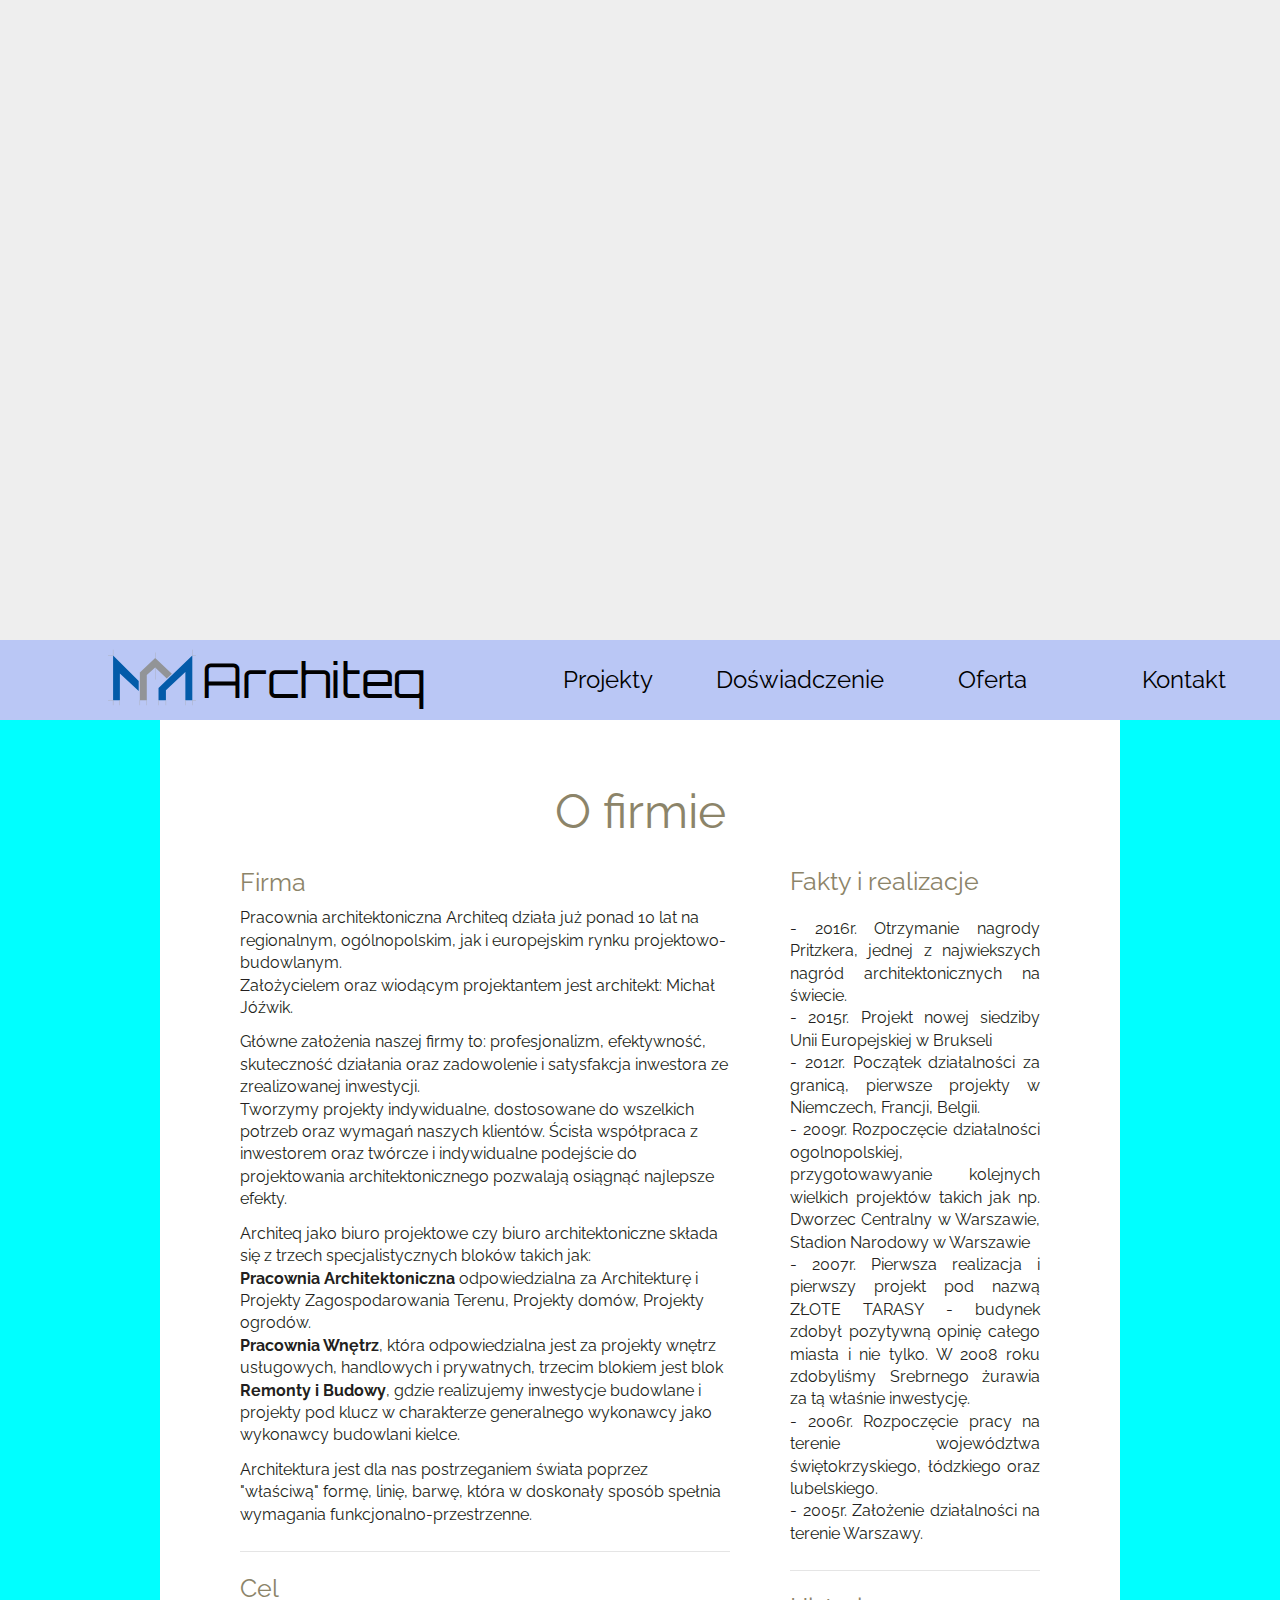
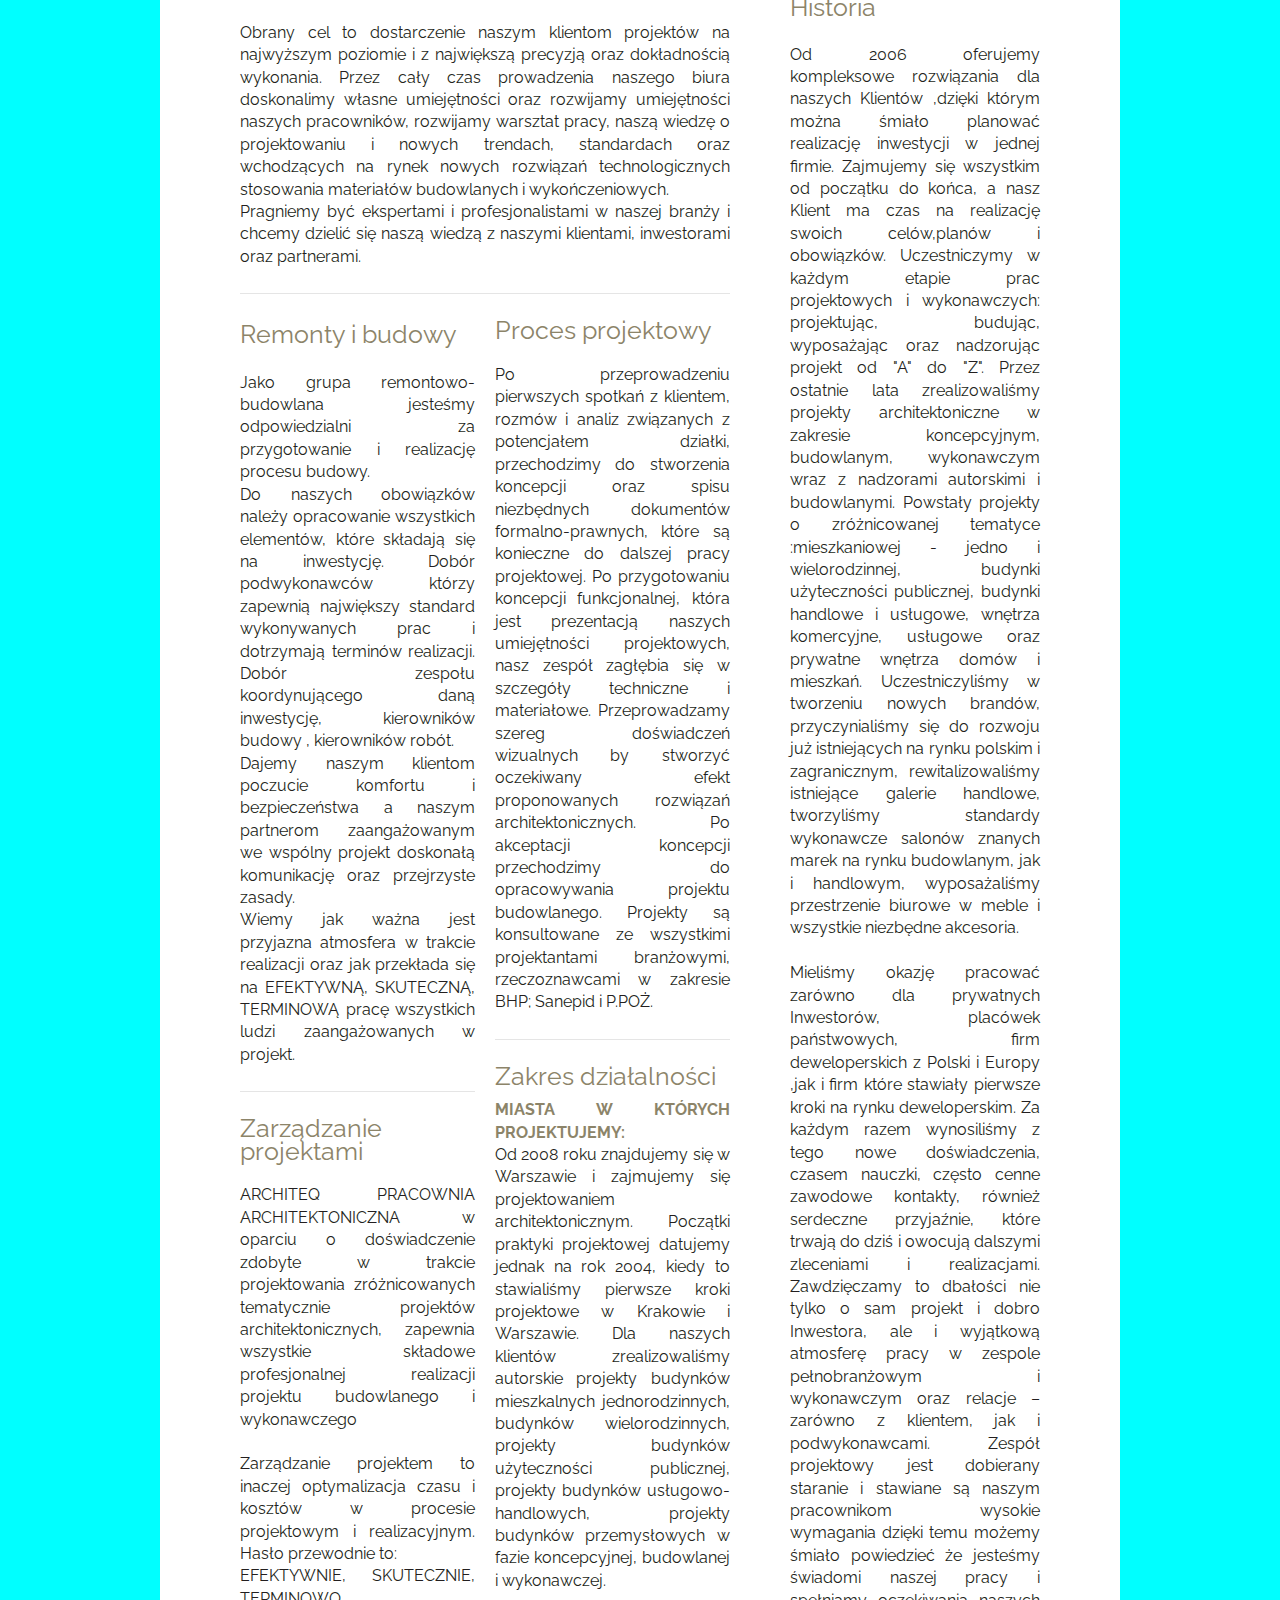
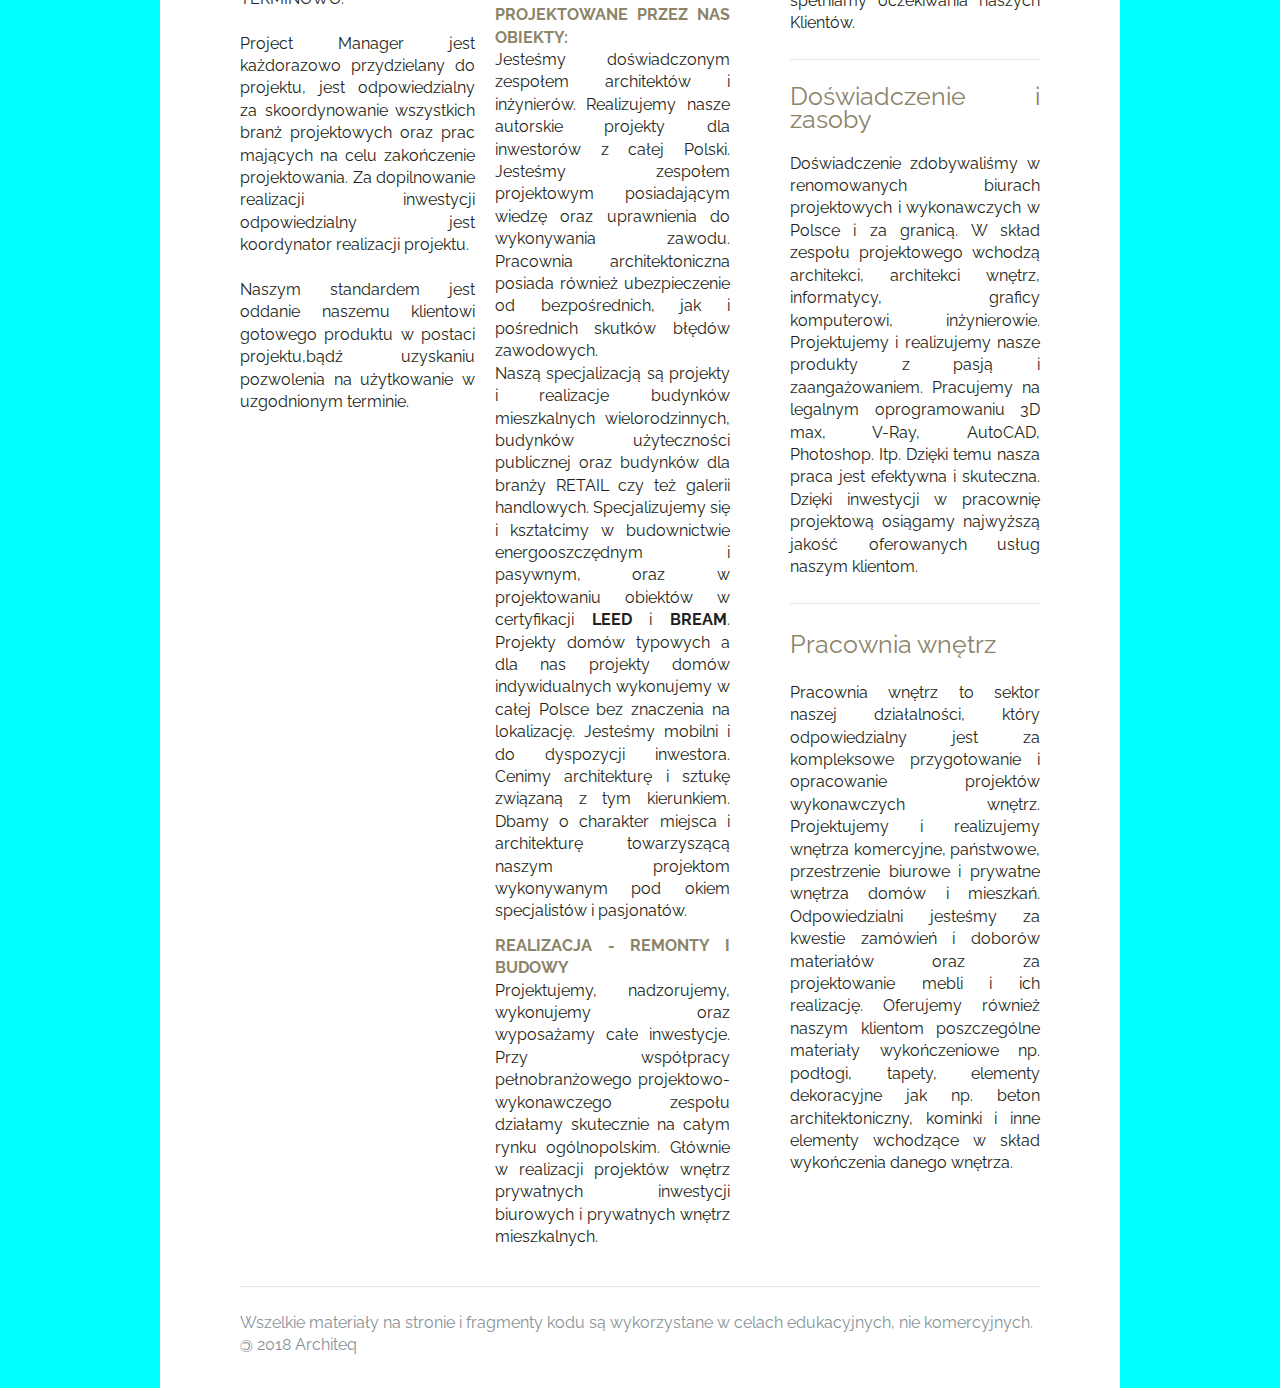
==== commit 5e7169be: "Nareszcie dużo zrobione" ====
--- a/index.html
+++ b/index.html
@@ -8,6 +8,7 @@
         <link rel="stylesheet" href="styles/basic.css" type="text/css">
         <link rel="stylesheet" href="styles/style.css" type="text/css">
         <link rel="stylesheet" href="styles/my-slider.css"/>
+        <link rel="shortcut icon" href="img/favicon.ico" type="image/x-icon" />
     </head>
     <body>
         <div class="container">
@@ -32,7 +33,7 @@
                     </ol>
                 </div>
             </div>
-            <div class="menu">
+            <div class="menu" id="menu">
                 <a href="index.html">
                 <div id="logo">             
                     <img src="img/logo.svg" alt="Strona Główna">
@@ -45,7 +46,17 @@
                     <a href="exp.html"><li><span>Doświadczenie</span></li></a>
                     <a href="projects.html"><li><span>Projekty</span></li></a>
                 </ul>
-            </div>   
+                <div id="menu-button" class></div>
+            </div>
+            <nav id="sidebar" style="">
+                <ul id="sidebar-list">
+                    <a href="projects.html"><li id="proj-top"><span>Projekty</span></li></a>
+                    <a href="exp.html"><li><span>Doświadczenie</span></li></a>
+                    <a href="offers.html"><li><span>Oferta</span></li></a>
+                    <a href="contact.html"><li><span>Kontakt</span></li></a>  
+                </ul>
+            </nav>
+
             <div class="page-content wrapper">
             <div class="page-title">
                 O firmie        
@@ -95,7 +106,7 @@
 
                         <p class="header1" style="margin: 0px 0 10px 0; text-align: justify;">
                             <span style="font-size: 25px; color: #8c8469;">Zarządzanie projektami</span>
-                            <br><br>ARCHITEQ PRACOWNIA ARCHITEKTONICZNA w oparciu o doświadczenie zdobyte w trakcie projektowania zróżnicowanych tematycznie projektów architektonicznych, zapewnia wszystkie składowe profesjonalnej realizacji projektu budowlanego i wykonawczego<br><br>Zarządzanie projektem to inaczej optymalizacja czasu i kosztów w procesie projektowym i realizacyjnym. Hasło przewodnie to:<br> <strong>EFEKTYWNIE, SKUTECZNIE, TERMINOWO</strong>.<br><br>Project Manager jest każdorazowo przydzielany do projektu, jest odpowiedzialny za skoordynowanie wszystkich branż projektowych oraz prac mających na celu zakończenie projektowania. Za dopilnowanie realizacji inwestycji odpowiedzialny jest koordynator realizacji projektu.<br><br>Naszym standardem jest oddanie naszemu klientowi gotowego produktu w postaci projektu,bądź uzyskaniu pozwolenia na użytkowanie w uzgodnionym terminie.
+                            <br><br>ARCHITEQ PRACOWNIA ARCHITEKTONICZNA w oparciu o doświadczenie zdobyte w trakcie projektowania zróżnicowanych tematycznie projektów architektonicznych, zapewnia wszystkie składowe profesjonalnej realizacji projektu budowlanego i wykonawczego<br><br>Zarządzanie projektem to inaczej optymalizacja czasu i kosztów w procesie projektowym i realizacyjnym. Hasło przewodnie to:<br>EFEKTYWNIE, SKUTECZNIE, TERMINOWO.<br><br>Project Manager jest każdorazowo przydzielany do projektu, jest odpowiedzialny za skoordynowanie wszystkich branż projektowych oraz prac mających na celu zakończenie projektowania. Za dopilnowanie realizacji inwestycji odpowiedzialny jest koordynator realizacji projektu.<br><br>Naszym standardem jest oddanie naszemu klientowi gotowego produktu w postaci projektu,bądź uzyskaniu pozwolenia na użytkowanie w uzgodnionym terminie.
                         </p>
 
                         </div>
@@ -139,7 +150,9 @@
                         </p>
 
                         <p style="text-align: justify; margin: 0 0 10px 0;">
-                            - 2008r. Założenie nowej działalności pod nazwą Architeq Pracownia Architektoniczna Sp. z o.o.<br>- 2009r. Rozpoczęcie działalności ogolnopolskiej, przygotowawyanie kolejnych wielkich projektów takich jak:  <br>- 2007r. Pierwsza realizacja i pierwszy projekt pod nazwą ZŁOTE TARASY - budynek zdobył pozytywną opinię całego miasta i nie tylko. W 2008 roku zdobyliśmy Srebrnego żurawia za tą właśnie inwestycję. <br>- 2006r. Rozpoczęcie pracy na terenie województwa świętokrzyskiego, łódzkiego oraz lubelskiego.<br>- 2005r. Założenie działalności na terenie Warszawy.
+                            - 2016r. Otrzymanie nagrody Pritzkera, jednej z najwiekszych nagród architektonicznych na świecie. <br>
+                            - 2015r. Projekt nowej siedziby Unii Europejskiej w Brukseli <br>
+                            - 2012r. Początek działalności za granicą, pierwsze projekty w Niemczech, Francji, Belgii. <br>- 2009r. Rozpoczęcie działalności ogolnopolskiej, przygotowawyanie kolejnych wielkich projektów takich jak np. Dworzec Centralny w Warszawie, Stadion Narodowy w Warszawie<br>- 2007r. Pierwsza realizacja i pierwszy projekt pod nazwą ZŁOTE TARASY - budynek zdobył pozytywną opinię całego miasta i nie tylko. W 2008 roku zdobyliśmy Srebrnego żurawia za tą właśnie inwestycję. <br>- 2006r. Rozpoczęcie pracy na terenie województwa świętokrzyskiego, łódzkiego oraz lubelskiego.<br>- 2005r. Założenie działalności na terenie Warszawy.
                         </p>
 
                         <hr>
@@ -171,8 +184,16 @@
                 </div>
             </div>          
             <div class="clear"></div>
+            <hr>
+            <div class="footer">
+                Wszelkie materiały na stronie i fragmenty kodu są wykorzystane w celach edukacyjnych, nie komercyjnych.
+                <br>
+                <span id="copyleft">&copy;</span> 2018 Architeq 
+            </div>
         </div>
+        <script src="scripts/jquery.js" type="text/javascript"></script>
         <script src="scripts/script1.js" type="text/javascript"></script>
         <script src="scripts/script2.js" type="text/javascript"></script>
+        <script src="scripts/script3.js" type="text/javascript"></script>
     </body>
 </html>--- a/styles/style.css
+++ b/styles/style.css
@@ -6,7 +6,7 @@
 
 .menu {
 	position: sticky;
-	z-index: 1000;
+	z-index: 999;
 	top: 0px;
 	background-color: #BAC7F5;
 	width: 100%;
@@ -58,6 +58,31 @@
 	font-size: 1.5em;
 }
 
+#menu-button {
+    display: none;
+    width: 40px;
+    height: 40px;
+    background: #8E98BA url(menu.png) center center no-repeat;
+    cursor: pointer;
+    position: absolute;
+    top: 20px;
+    right: 20px;
+    z-index: 950;
+    transition: right .6s ease;
+}
+
+#menu-button.active {
+    right: 330px;
+}
+
+#sidebar {
+	display: none;
+    position: absolute;
+    top: 0px;
+    right: 0px;
+}
+
+
 .page-title {
 	height: auto;
 	text-align: center;
@@ -68,7 +93,7 @@
 
 .page-content {
 	margin: 0em 10em 0 10em;
-	padding: 5em;
+	padding: 5em 5em 2em 5em;
 	background-color: white;
 	height: auto;
 }
@@ -101,6 +126,56 @@
 .page-content img {
 	max-width: 100%;
 	height: auto;
+}
+
+.mapa {
+	margin: 0;
+	width: 65%;
+	padding-right: 20px;
+	border-right: 1px solid #cfcfcf;
+}
+
+.info {
+	margin-left: 40px;
+	width: 20%;
+}
+
+.lista {
+	width: 33%;
+}
+
+.lista ul {
+	margin: 0;		
+	height: 100%;
+	width: 60%;
+}
+
+.lista ul li {
+	display: table;
+	padding: 5px;
+	width: 100%;
+	height: 3em;
+	text-align: center;
+	border-bottom: 1px solid #cfcfcf;
+}
+
+.lista ul li span:hover{
+	background-color: #cfcfcf;
+}
+
+.lista ul li span{
+	display: table-cell;
+	vertical-align: middle;
+	font-size: 1.5em;
+}
+
+.footer {
+	color: #889299;
+}
+
+#copyleft {
+    display: inline-block;
+    transform: rotate(180deg);
 }
 
 hr {
@@ -109,39 +184,6 @@
 	height: 1px;
 	background: #e5e5e5;
 	margin: 25px 0;
-}
-
-.allow-list li {
-	padding: 10px 5px !important;
-	border: 0 !important;	
-}
-
-.allow-list a {
-	display: block;
-	padding: 10px 5px;
-	margin: -10px -5px;
-	transition: all .4s ease;
-	color: #231f20;
-	position: relative;
-}
-.allow-list a:after {
-    background: url("../../images/next.png") no-repeat scroll 0 -7px rgba(0, 0, 0, 0);
-    content: "";
-    height: 17px;
-    width: 20px;
-    margin: -9px 0 0 10px;
-    position: absolute;
-    top: 50%;
-    width: 20px;
-	transition: all .2s ease;
-}
-
-.allow-list a:hover {
-	background: rgba(140,132,105,0.3);
-}
-
-.allow-list a:hover:after {
-	background-position: 5px -7px;
 }
 
 @media (max-width: 1023px) {
@@ -157,16 +199,6 @@
 		float: none !important;
 		margin: 0 !important;
 	}
-	.cookie-popup {
-		right: 1.5%;
-		bottom: 1.5%;
-		min-width: 94%;
-		max-width: 94%;
-	}
-}
-
-@media (max-width: 599px) {
-	.back{ margin: 0 10px 0 0;	}
 }
 
 @media (max-width: 1150px) {
@@ -174,4 +206,63 @@
 		display: none;
 	}
 
+	#menu-button {
+		display: block;
+	}
+
+	#sidebar {
+	    position: fixed;
+	    display: block;
+	    right: -320px;
+	    top: 0;
+	    width: 320px;
+	    background: rgba(255,255,255,0.8);
+	    z-index: 1000;
+	    height: 100%;
+	    overflow: auto;
+	    transition: right .6s ease;
+	}
+
+	#sidebar-list {
+		margin-top: 5em;
+    	list-style: none;
+        
+	}
+
+	#sidebar ul li {
+	    float: none;
+	    margin-right: 0;
+	    border-bottom: 1px solid #cfcfcf;
+	    display: table;
+		float: right;
+		width: 320px;
+		height: 4em;
+		text-align: center;
+	}
+
+	#sidebar ul li span {
+		display: table-cell;
+		vertical-align: middle;
+		font-size: 1.5em;
+	}
+}
+
+@media (max-width: 1290px) {
+	.mapa {
+		float: none;
+		width: 100%;
+		border: none;
+		padding: 0;
+		border-bottom: 1px solid #cfcfcf;
+		padding-bottom: 20px;
+	}
+
+	.info {
+		float: none;
+		width: 100%;
+	}
+}
+
+#proj-top {
+		border-top: 1px solid #cfcfcf;
 }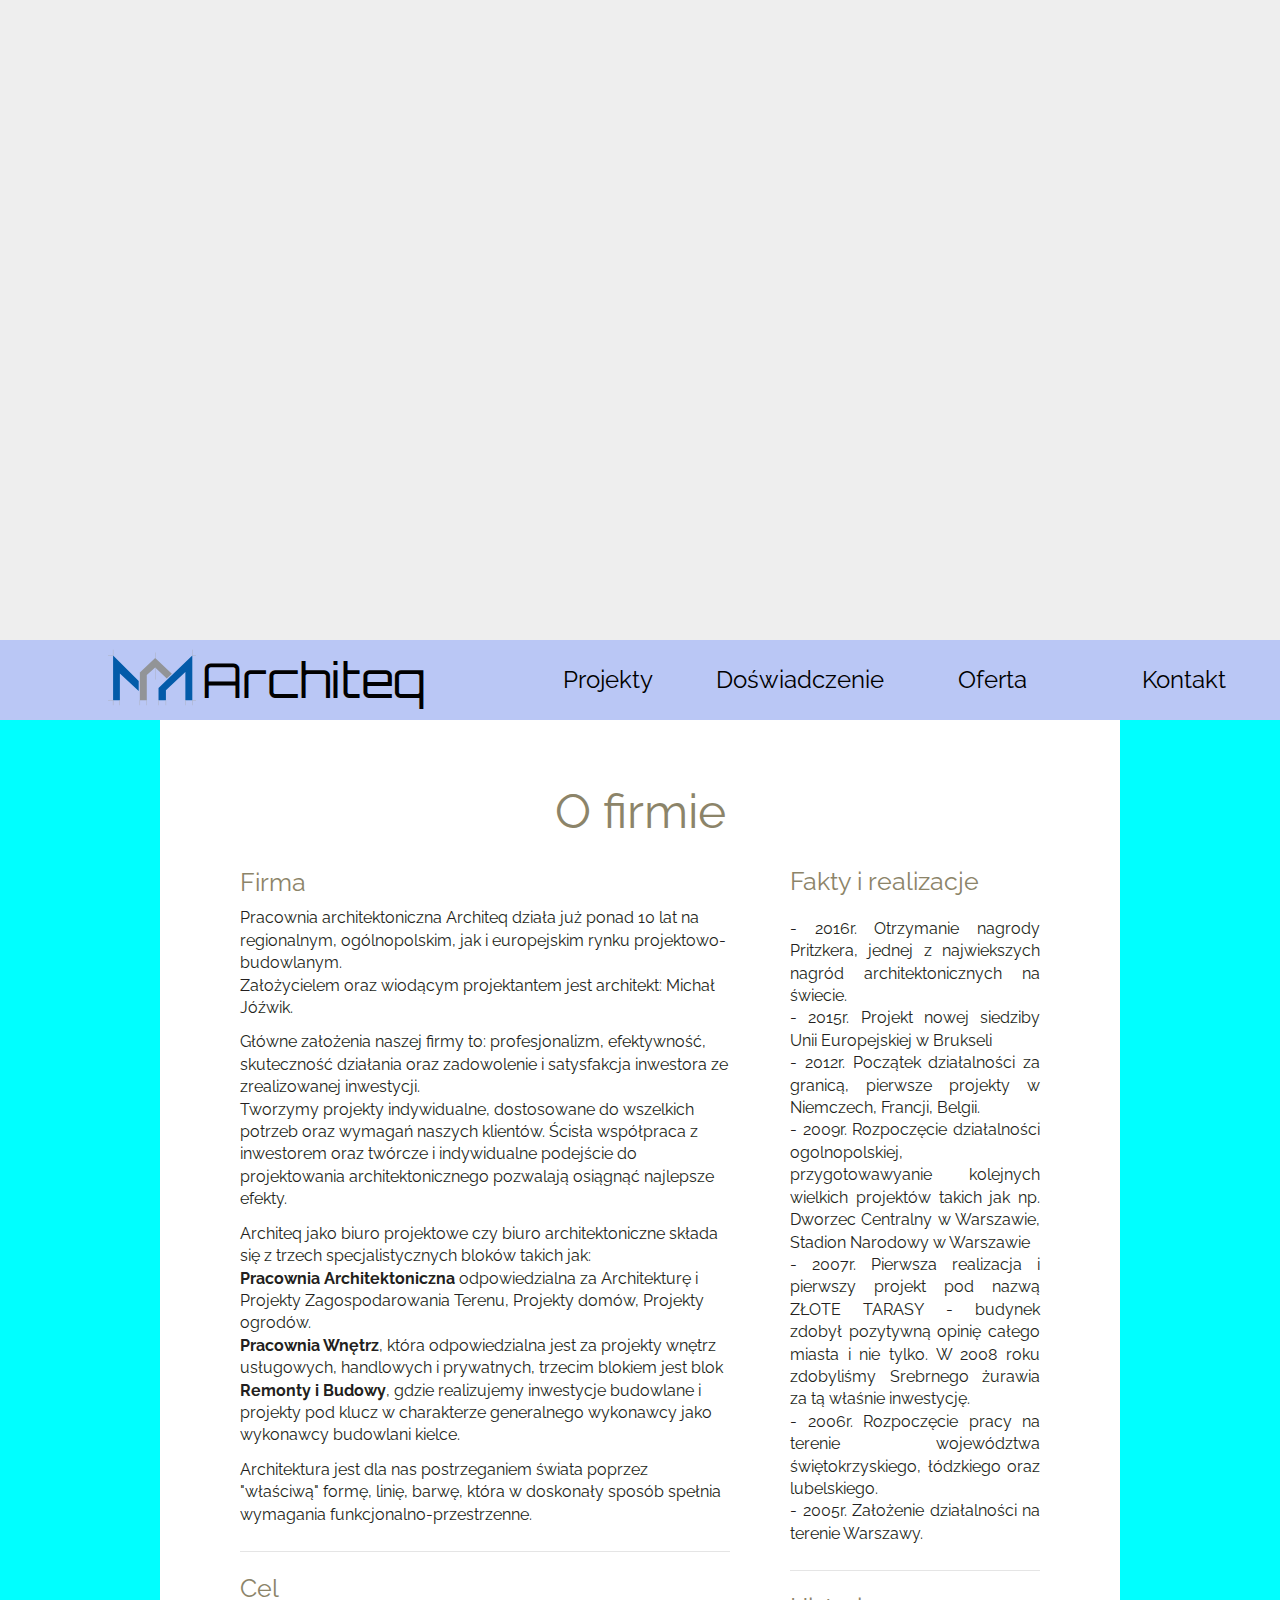
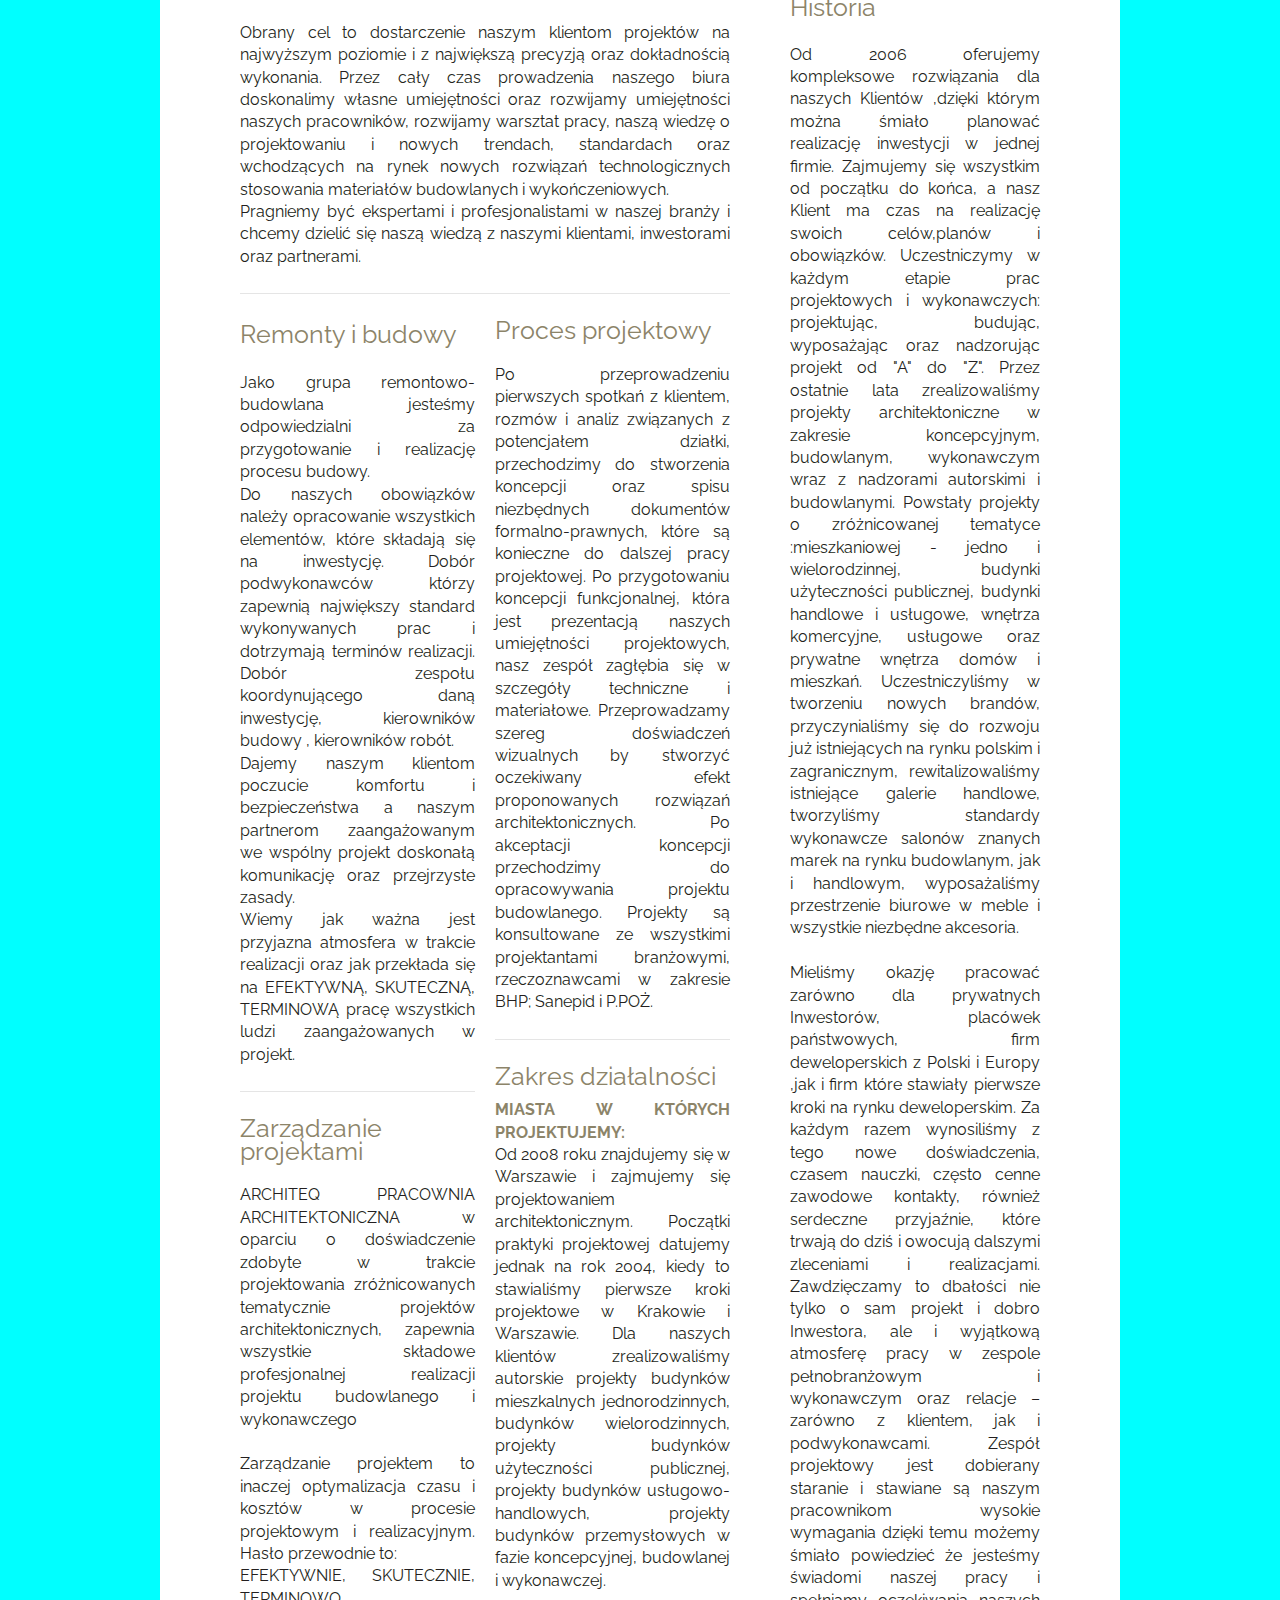
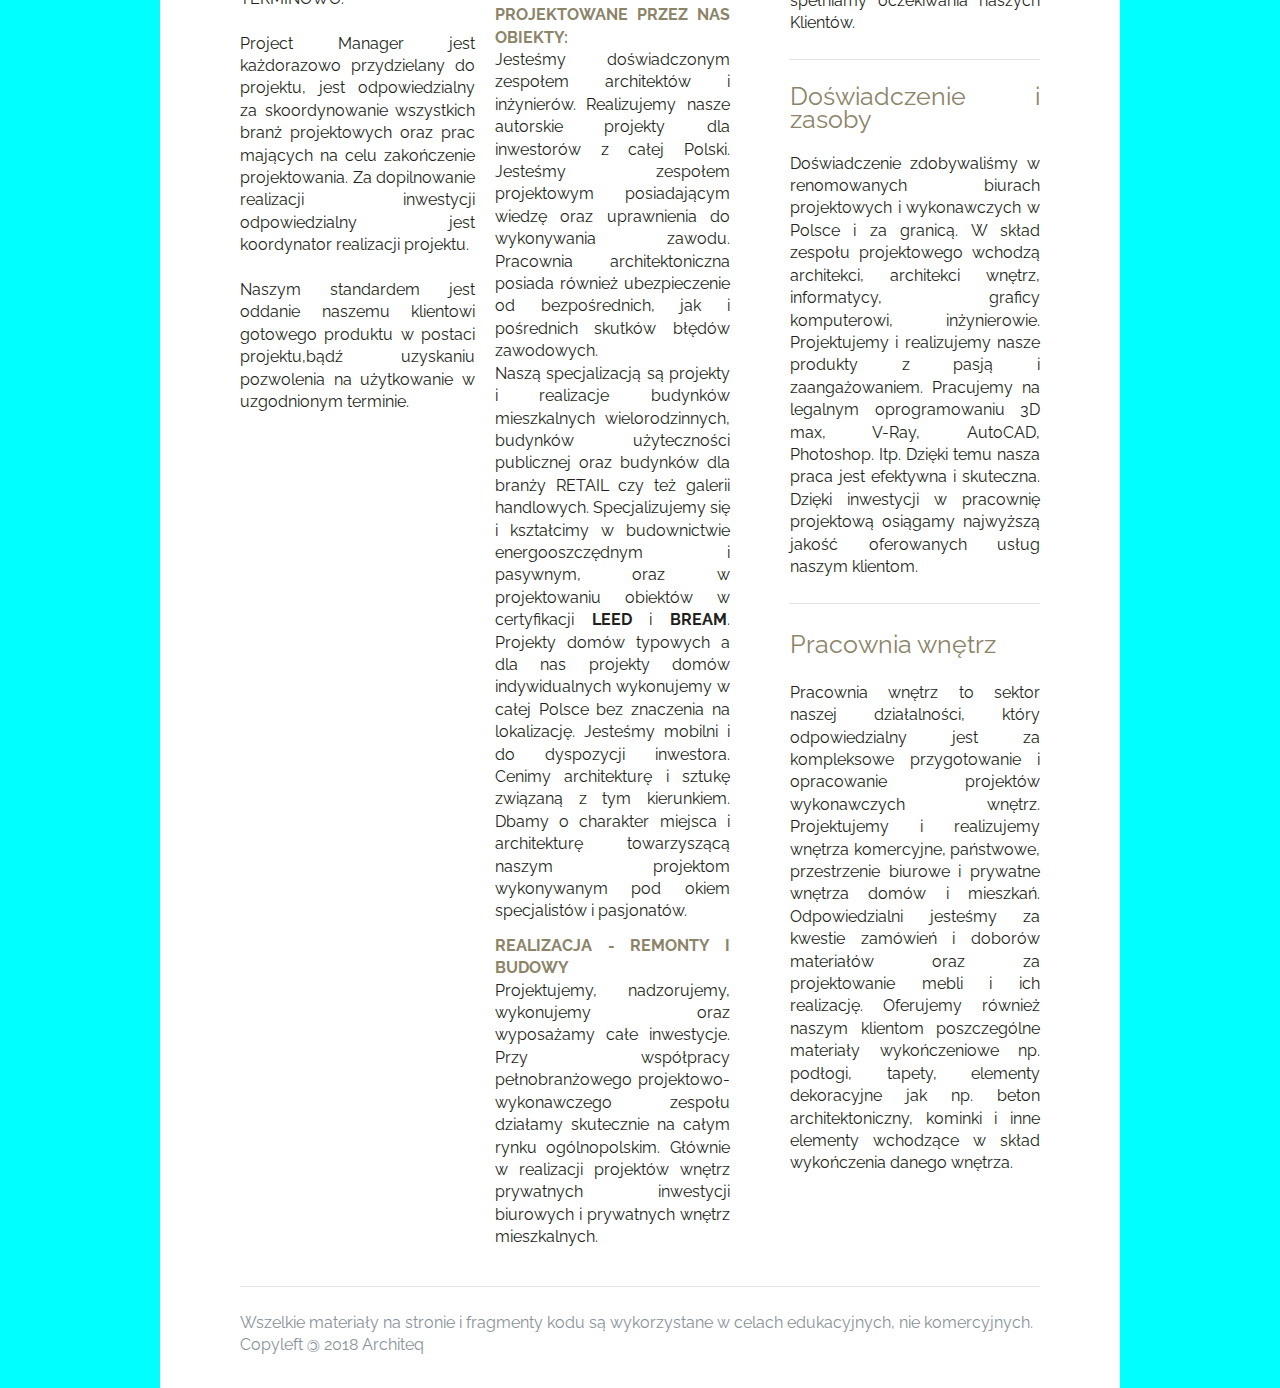
==== commit a80833ad: "Dodanie interaktywnych ofert" ====
--- a/index.html
+++ b/index.html
@@ -188,7 +188,7 @@
             <div class="footer">
                 Wszelkie materiały na stronie i fragmenty kodu są wykorzystane w celach edukacyjnych, nie komercyjnych.
                 <br>
-                <span id="copyleft">&copy;</span> 2018 Architeq 
+                Copyleft <span id="copyleft">&copy;</span> 2018 Architeq 
             </div>
         </div>
         <script src="scripts/jquery.js" type="text/javascript"></script>
--- a/styles/style.css
+++ b/styles/style.css
@@ -50,12 +50,14 @@
 
 .menu ul li span:hover{
 	background-color: #8E98BA;
+	font-size: 1.6em;
 }
 
 .menu ul li span{
 	display: table-cell;
 	vertical-align: middle;
 	font-size: 1.5em;
+	transition: all .4s ease;
 }
 
 #menu-button {
@@ -141,13 +143,13 @@
 }
 
 .lista {
-	width: 33%;
+	width: 35%;
 }
 
 .lista ul {
 	margin: 0;		
 	height: 100%;
-	width: 60%;
+	width: 70%;
 }
 
 .lista ul li {
@@ -159,14 +161,35 @@
 	border-bottom: 1px solid #cfcfcf;
 }
 
-.lista ul li span:hover{
+.lista ul li img {
+	transform: translateY(25%);
+}
+
+.lista ul li:hover{
 	background-color: #cfcfcf;
+	transition: all .4s ease;
+	cursor: pointer;
 }
 
 .lista ul li span{
 	display: table-cell;
 	vertical-align: middle;
-	font-size: 1.5em;
+	font-size: 1.2em;
+	width: 92%;
+	transition: padding-right .4s ease;
+}
+
+.lista ul li span:hover {
+	padding-right: 15px;
+}
+
+.informacje {
+	width: 65%;
+	height: 100%;
+}
+
+.informacje ul li{
+	display: none;
 }
 
 .footer {
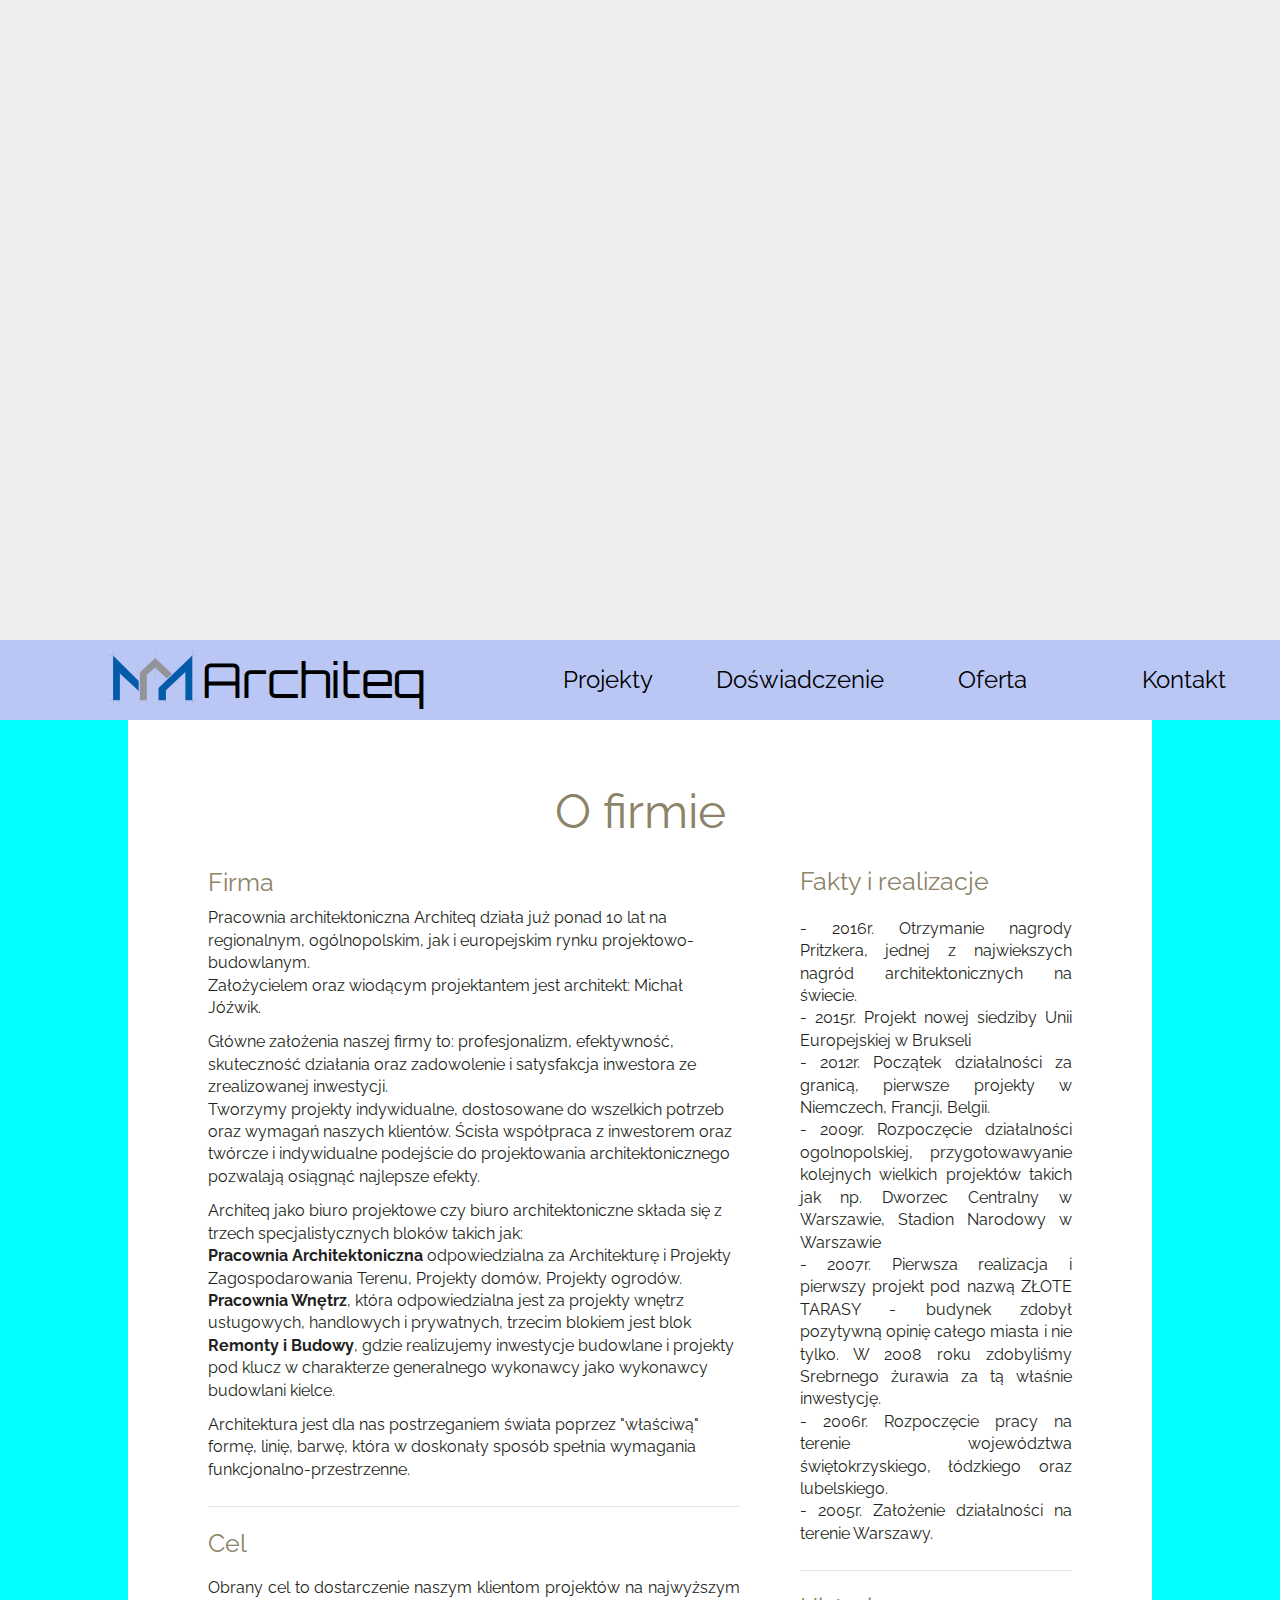
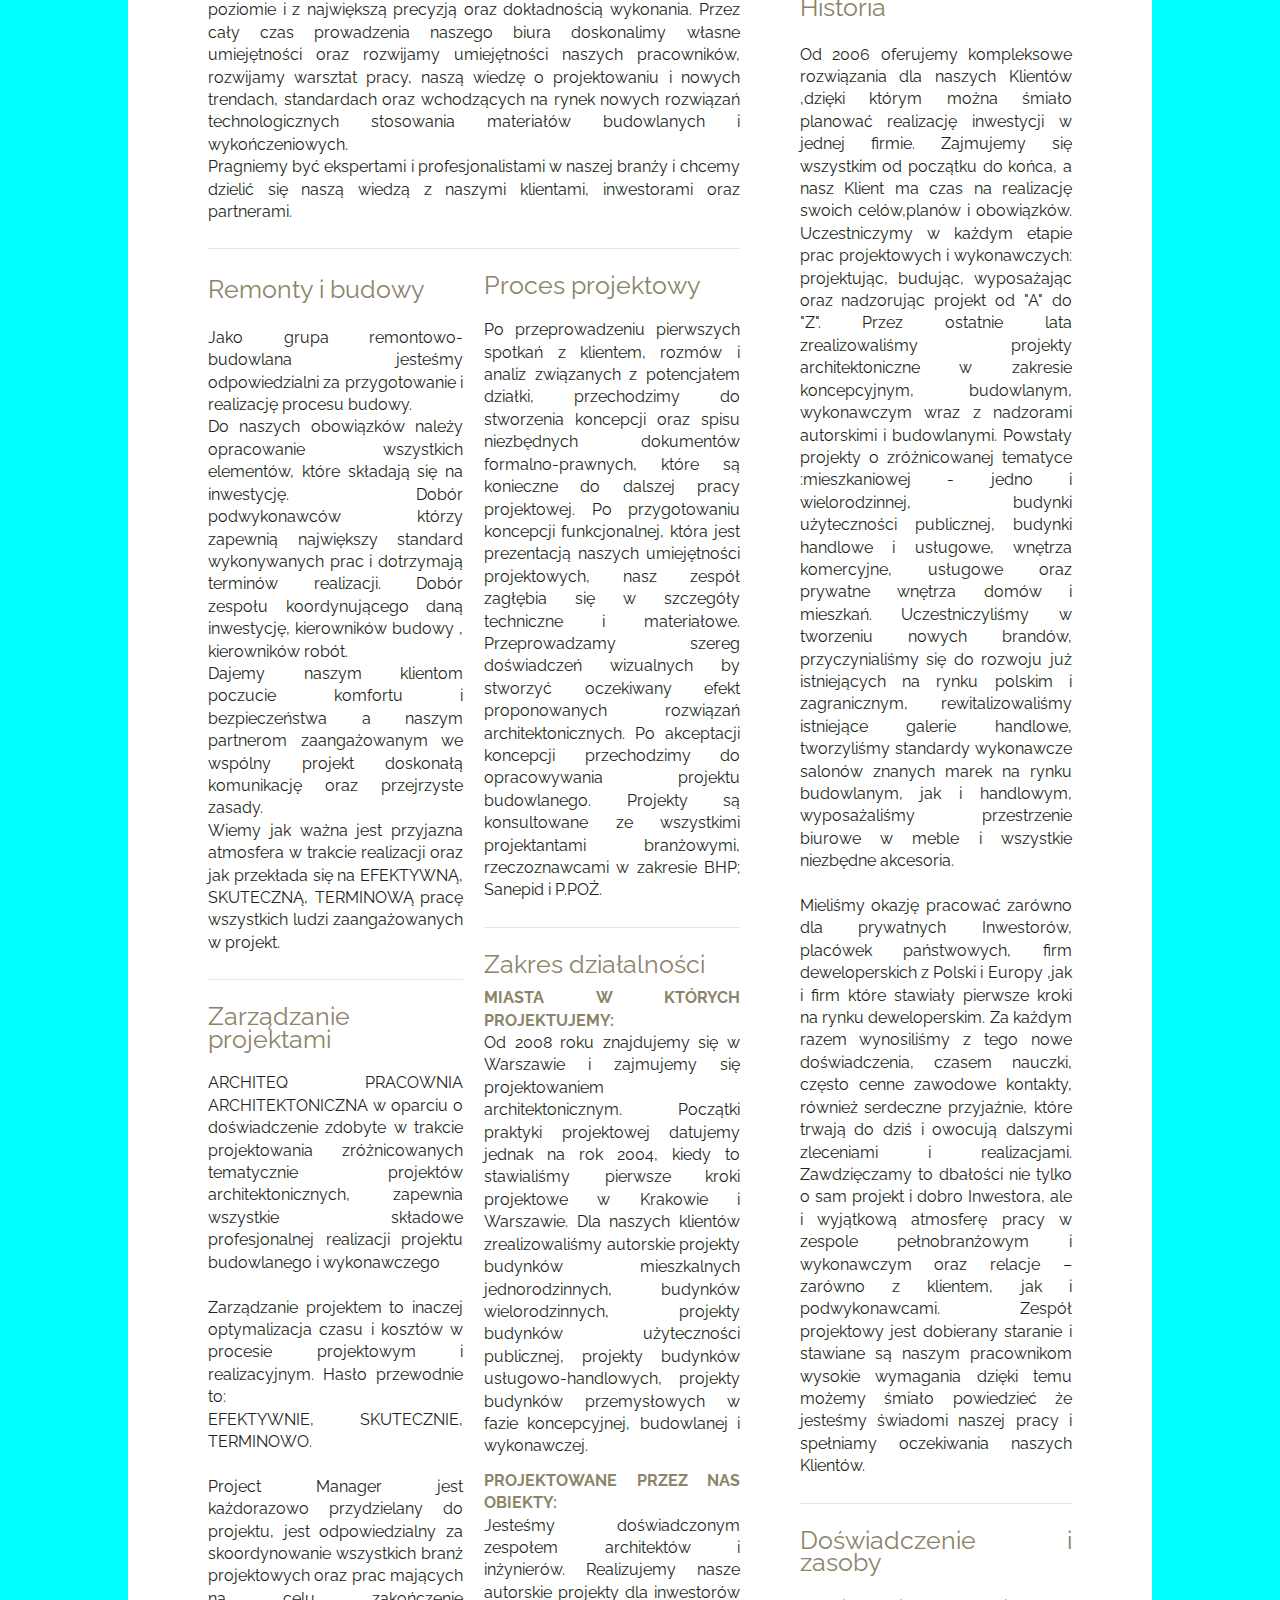
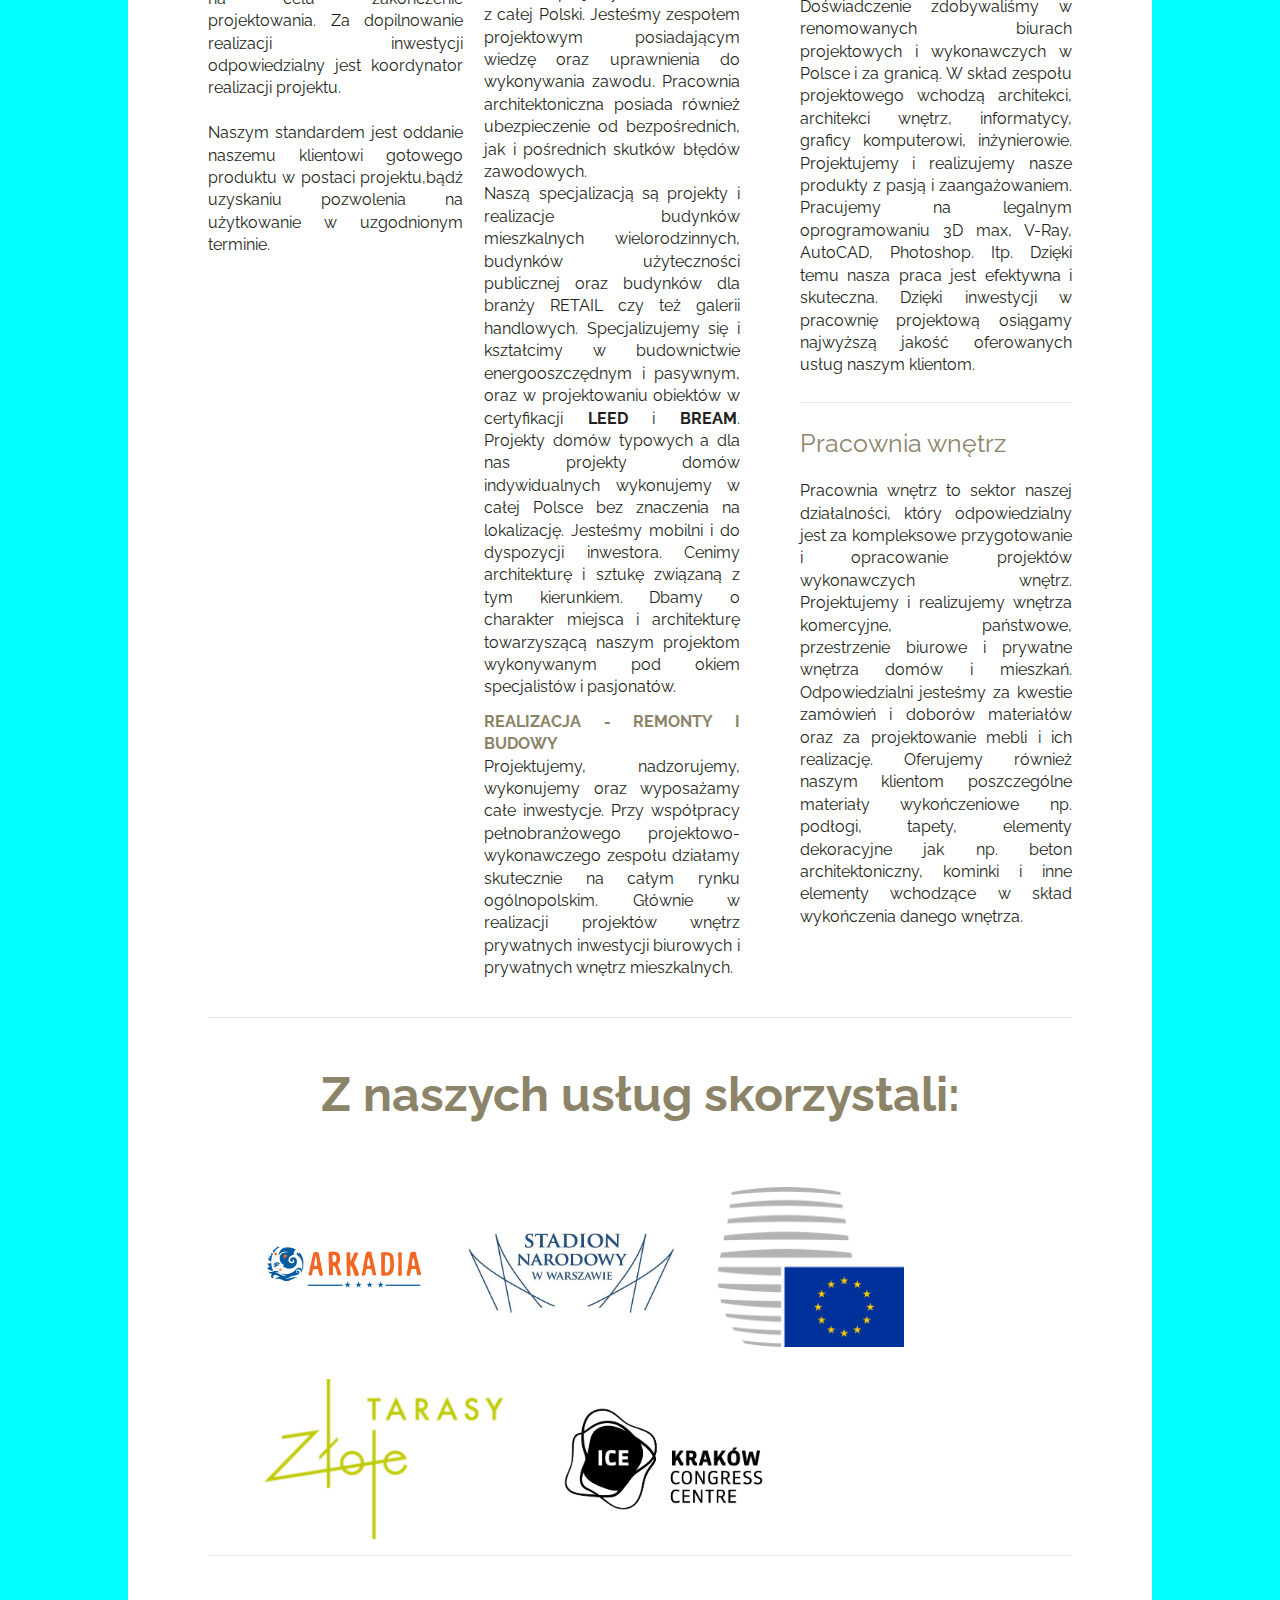
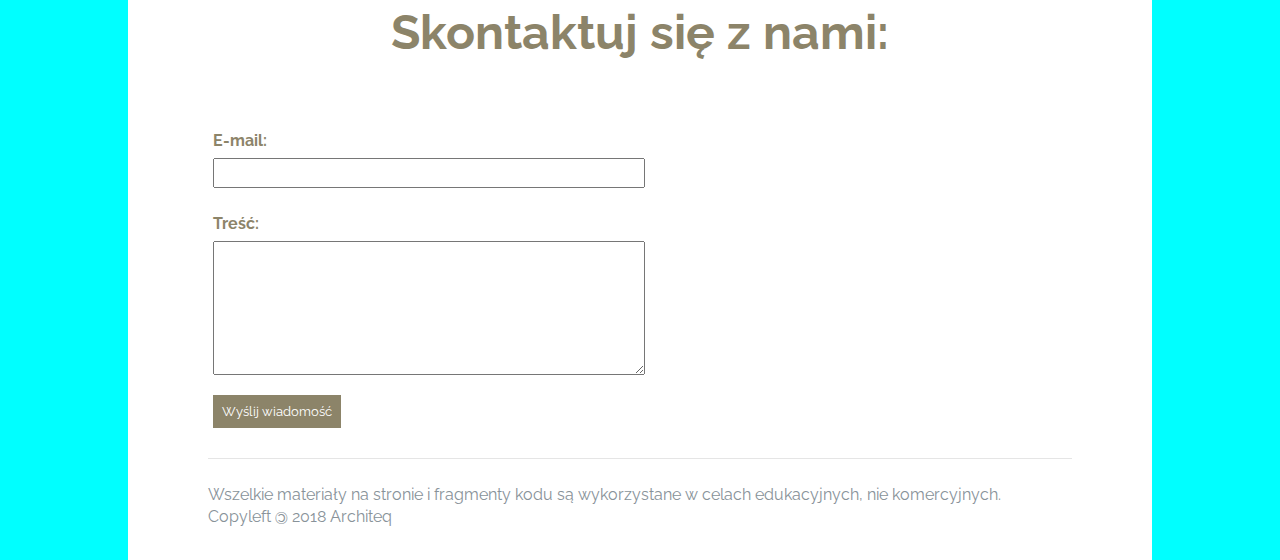
==== commit fbb01df0: "BIG CZENDŻYSZ" ====
--- a/index.html
+++ b/index.html
@@ -58,7 +58,7 @@
             </nav>
 
             <div class="page-content wrapper">
-            <div class="page-title">
+            <div class="page title">
                 O firmie        
             </div>
             <div class="-pc-content-column col-1 first" style="float: left; width: 65%; ">
@@ -184,6 +184,29 @@
                 </div>
             </div>          
             <div class="clear"></div>
+            <hr>
+            <h1 class="title">Z naszych usług skorzystali:</h1>
+            <div class="logos">
+            <ul>
+                <li><img src="img/arkadia.png"></li>
+                <li><img src="img/narodowy.jpg"></li>
+                <li><img src="img/unia.png"></li>
+                <li><img src="img/zlote.jpg"></li>
+                <li><img src="img/ice.png"></li>
+            </ul>
+            </div>
+            <hr>
+            <h2 class="title">Skontaktuj się z nami:</h2>
+            <div class="formularz">
+                <form>
+                    <h4>E-mail:</h4>
+                    <input type="text" name="email" id="email">
+                    <h4>Treść:</h4>
+                    <textarea type="text" name="tresc" id="tresc-form"></textarea>
+                    <input type="button" name="wyslij" id="wyslij-button" value="Wyślij wiadomość">
+                </form>
+            </div>
+
             <hr>
             <div class="footer">
                 Wszelkie materiały na stronie i fragmenty kodu są wykorzystane w celach edukacyjnych, nie komercyjnych.
--- a/styles/style.css
+++ b/styles/style.css
@@ -50,7 +50,6 @@
 
 .menu ul li span:hover{
 	background-color: #8E98BA;
-	font-size: 1.6em;
 }
 
 .menu ul li span{
@@ -85,7 +84,7 @@
 }
 
 
-.page-title {
+.title {
 	height: auto;
 	text-align: center;
 	font-size: 48px;
@@ -94,10 +93,81 @@
 }
 
 .page-content {
-	margin: 0em 10em 0 10em;
+	margin: 0 10% 0 10%;
 	padding: 5em 5em 2em 5em;
 	background-color: white;
 	height: auto;
+}
+
+.logos {
+	width: 100%;
+}
+
+.logos ul {
+	list-style: none;
+}
+
+.logos ul li img {
+	height: 10em;
+	padding: 1em;
+	float: left;
+}
+
+.formularz {
+	padding: 5px;
+	width: 50%;
+}
+
+.formularz h4 {
+	font-size: 16px;
+	color: #8c8469;
+}
+
+form {
+	display: block;
+    margin-left: auto;
+    margin-right: auto;
+}	
+
+form input {
+	position: relative;
+	padding: 5px;
+	font-family: 'Raleway', sans-serif;
+}
+
+form textarea {
+	position: relative;
+	padding: 5px;
+	font-family: 'Raleway', sans-serif;
+}
+
+#wyslij-button {
+    background: none repeat scroll 0 0 #8c8469;
+    border: 1px solid #8c8469;
+    cursor: pointer;
+    display: block;
+    font-size: 13px;
+    line-height: 13px;
+    padding: 9px 8px;
+    text-align: center;
+    transition: all 0.4s ease 0s;
+    color: #fff;
+    margin-top: 20px; 
+}
+
+#wyslij-button:hover {
+    background-color: #fff;
+    color: #8c8469;
+}
+
+#email {
+	width: 100%;
+	margin-bottom: 10px;
+}
+
+#tresc-form {
+	width: 100%;
+	height: 10em;
 }
 
 #text1 {
@@ -142,8 +212,10 @@
 	width: 20%;
 }
 
+
 .lista {
-	width: 35%;
+	width: 33%;
+	border-right: 1px solid #cfcfcf;
 }
 
 .lista ul {
@@ -188,8 +260,25 @@
 	height: 100%;
 }
 
-.informacje ul li{
+.informacje ul {
+	transition: all .4s ease;
+}
+
+.tresc {
 	display: none;
+}
+
+.certyfikaty {
+	width: 100%;
+	text-align: center;
+}
+
+.certyfikaty img {
+	padding: 2em;
+}
+
+#cert2 {
+	transform: translateY(-10%);
 }
 
 .footer {
@@ -200,6 +289,7 @@
     display: inline-block;
     transform: rotate(180deg);
 }
+
 
 hr {
 	border: 0;
@@ -222,9 +312,15 @@
 		float: none !important;
 		margin: 0 !important;
 	}
-}
-
-@media (max-width: 1150px) {
+
+	#cert1, #cert2 {
+		padding: 0;
+		padding-top: 2em;
+		width: 100%;
+	}
+}
+
+@media (max-width: 1155px) {
 	.menu ul {
 		display: none;
 	}
@@ -261,12 +357,21 @@
 		width: 320px;
 		height: 4em;
 		text-align: center;
+		transition: right .6s ease;
+	}
+
+	#sidebar ul li:hover {
+		background-color: rgba(229,216,172,0.6);
 	}
 
 	#sidebar ul li span {
 		display: table-cell;
 		vertical-align: middle;
 		font-size: 1.5em;
+	}
+
+	.formularz {
+		width: 100%;
 	}
 }
 
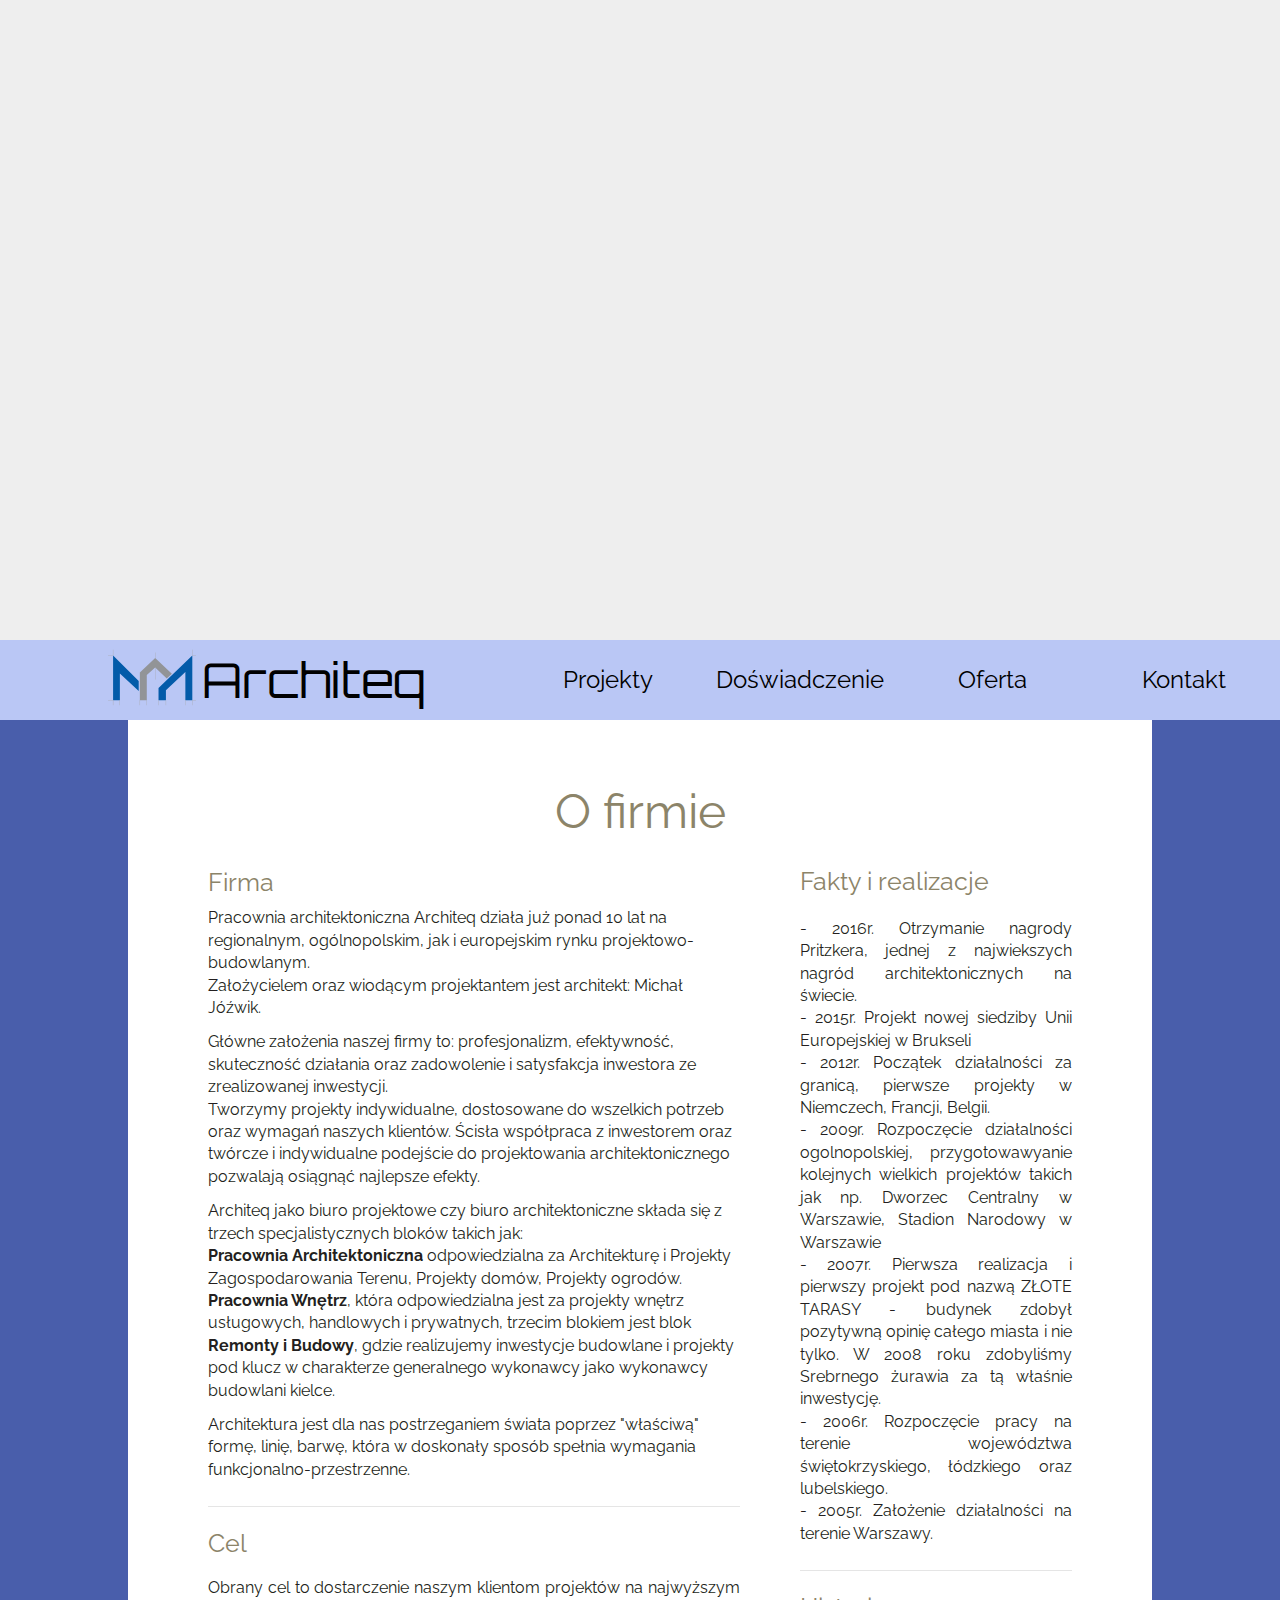
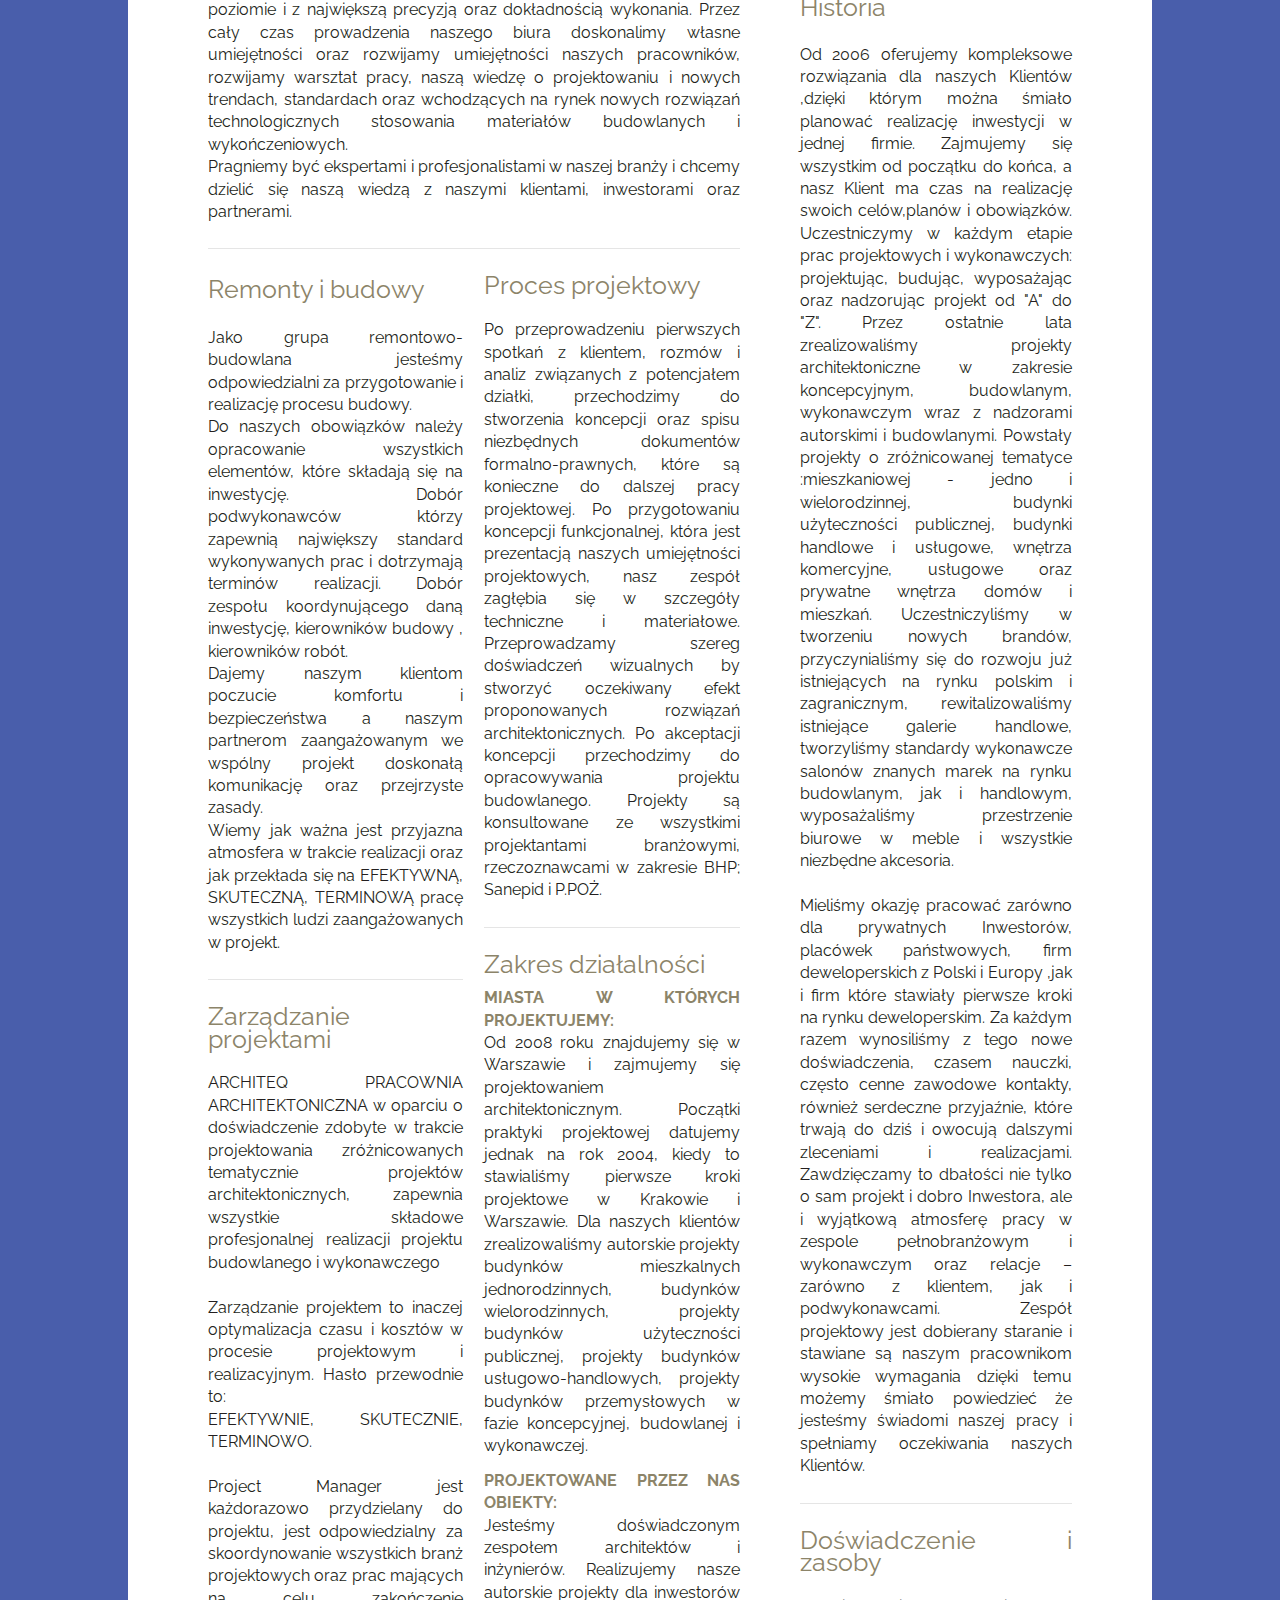
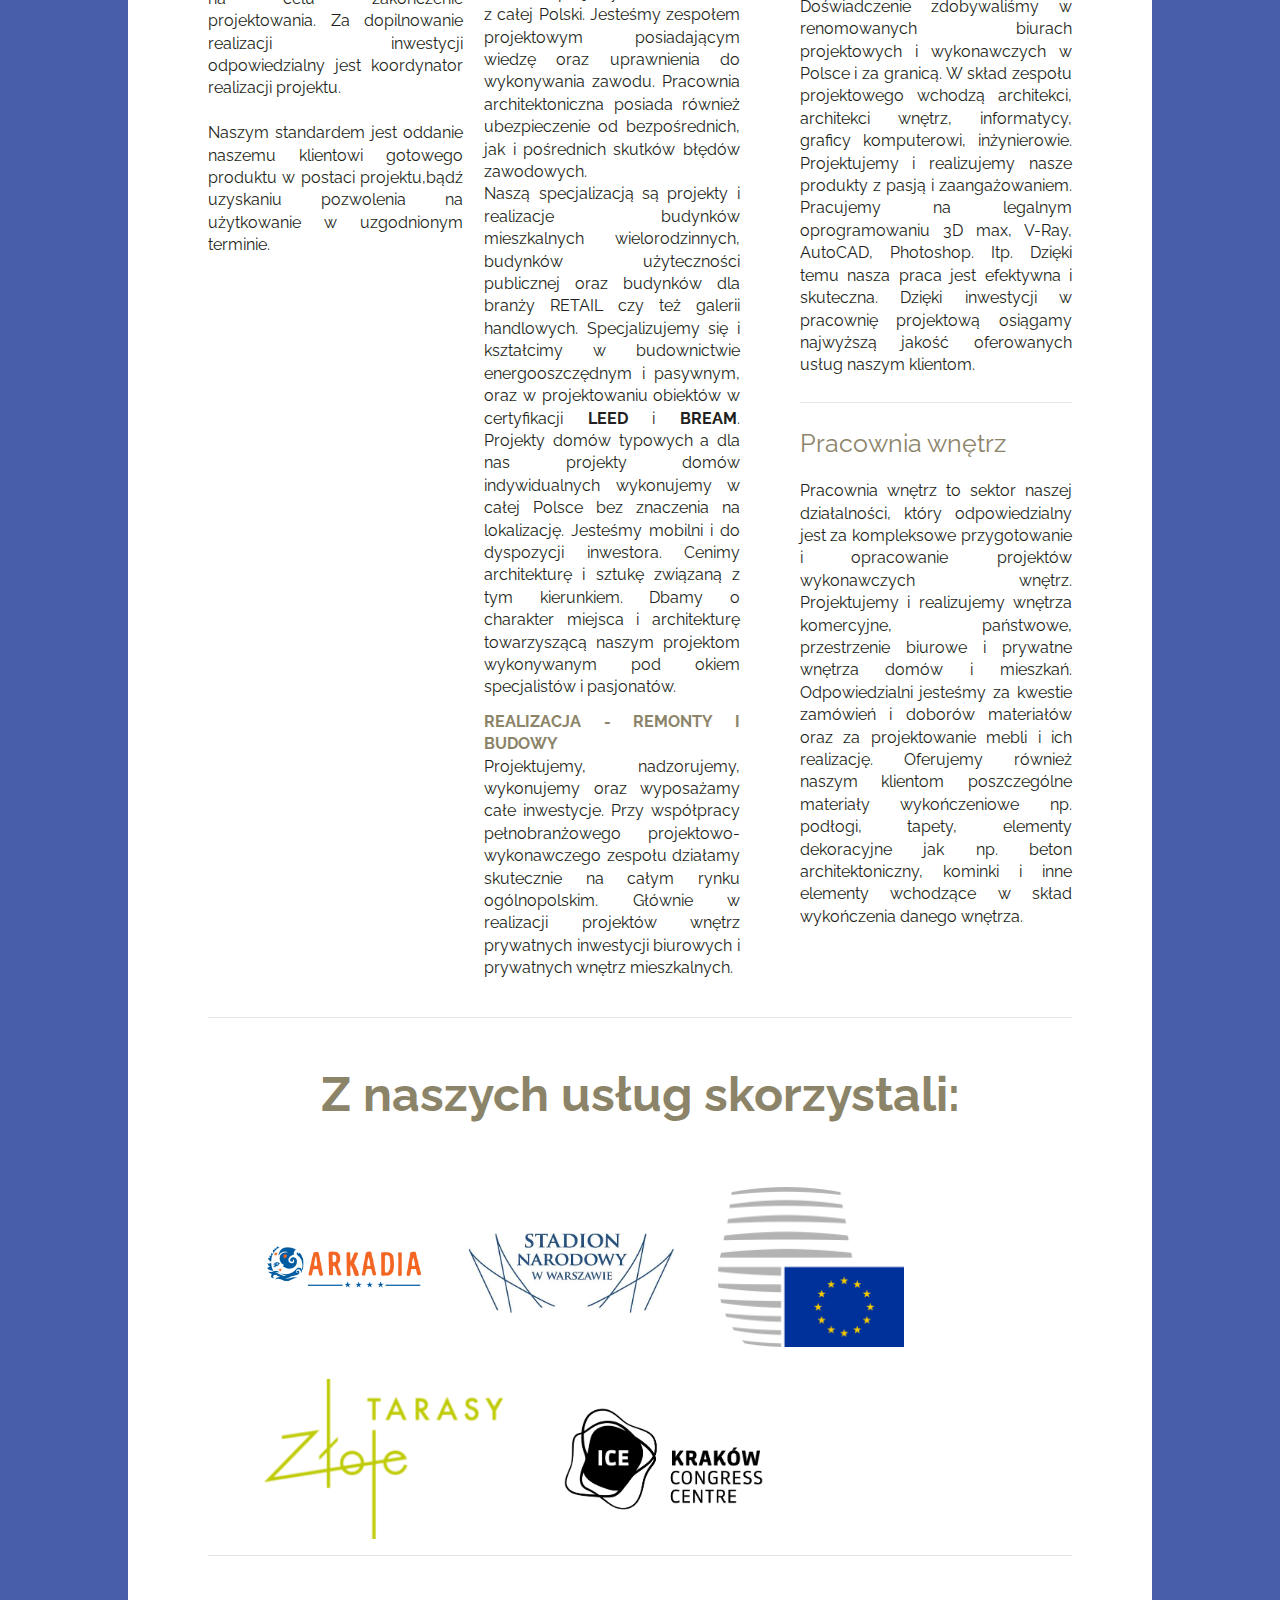
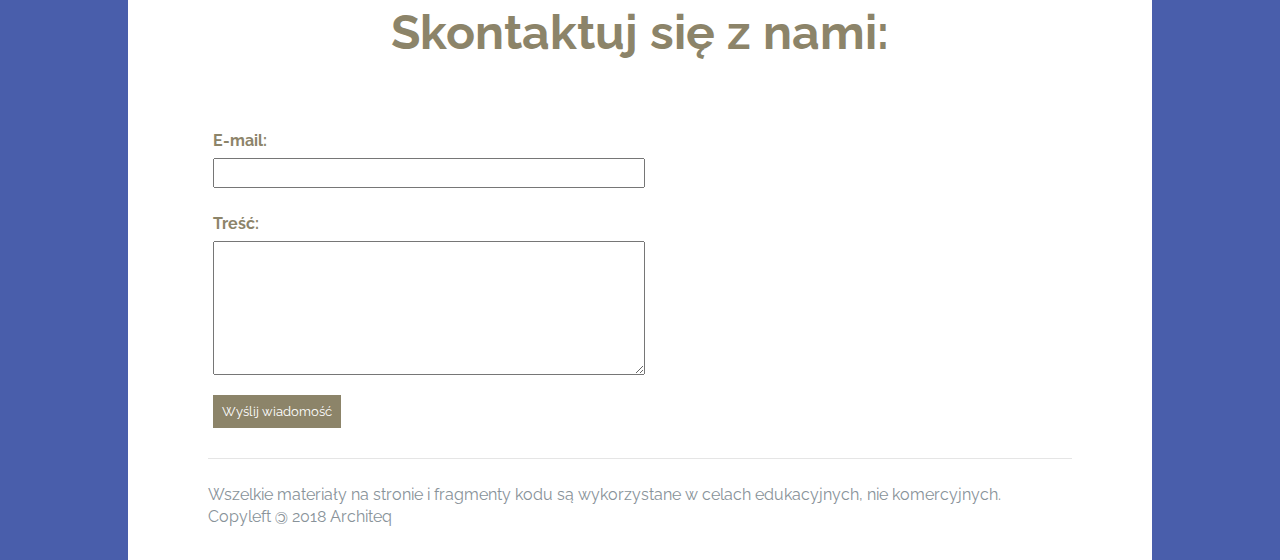
==== commit 5f127ae7: "Ostateczne zmianki" ====
--- a/index.html
+++ b/index.html
@@ -198,12 +198,25 @@
             <hr>
             <h2 class="title">Skontaktuj się z nami:</h2>
             <div class="formularz">
+                <script type="text/javascript">
+                    function wysylanie(form){
+                        if(form.email.value==""){
+                            alert("Podaj adres e-mail");
+                        } else if(form.tresc.value==""){
+                            alert("Podaj treść wiadomości")
+                        } else {
+                        alert("Wysłano wiadomość");
+                        form.email.value = "";
+                        form.tresc.value = "";
+                        }
+                    };
+                </script>
                 <form>
                     <h4>E-mail:</h4>
                     <input type="text" name="email" id="email">
                     <h4>Treść:</h4>
                     <textarea type="text" name="tresc" id="tresc-form"></textarea>
-                    <input type="button" name="wyslij" id="wyslij-button" value="Wyślij wiadomość">
+                    <input type="button" name="wyslij" id="wyslij-button" value="Wyślij wiadomość" onclick="wysylanie(this.form)">
                 </form>
             </div>
 
--- a/styles/basic.css
+++ b/styles/basic.css
@@ -13,7 +13,7 @@
 	color: #231f20;
 	min-height: 100%;
 	position: relative;
-	background: aqua;
+	background: #495EAB;
 	font-weight: normal;
 }
 /* Titles */
--- a/styles/style.css
+++ b/styles/style.css
@@ -174,6 +174,17 @@
 	padding: 5em 5em 5em 5em;
 }
 
+#exp p {
+	font-size: 30px;
+	line-height: 1.5em;
+}
+
+#galeria {
+	display: block;
+	padding-left: 10%;
+	padding-right: 10%;
+}
+
 #contact {
 	height: 100%;
 }
@@ -193,11 +204,6 @@
 
 .content-element{
 	position: relative;
-}
-
-.page-content img {
-	max-width: 100%;
-	height: auto;
 }
 
 .mapa {
@@ -266,6 +272,8 @@
 
 .tresc {
 	display: none;
+	line-height: 1.5em;
+	font-size: 30px;
 }
 
 .certyfikaty {
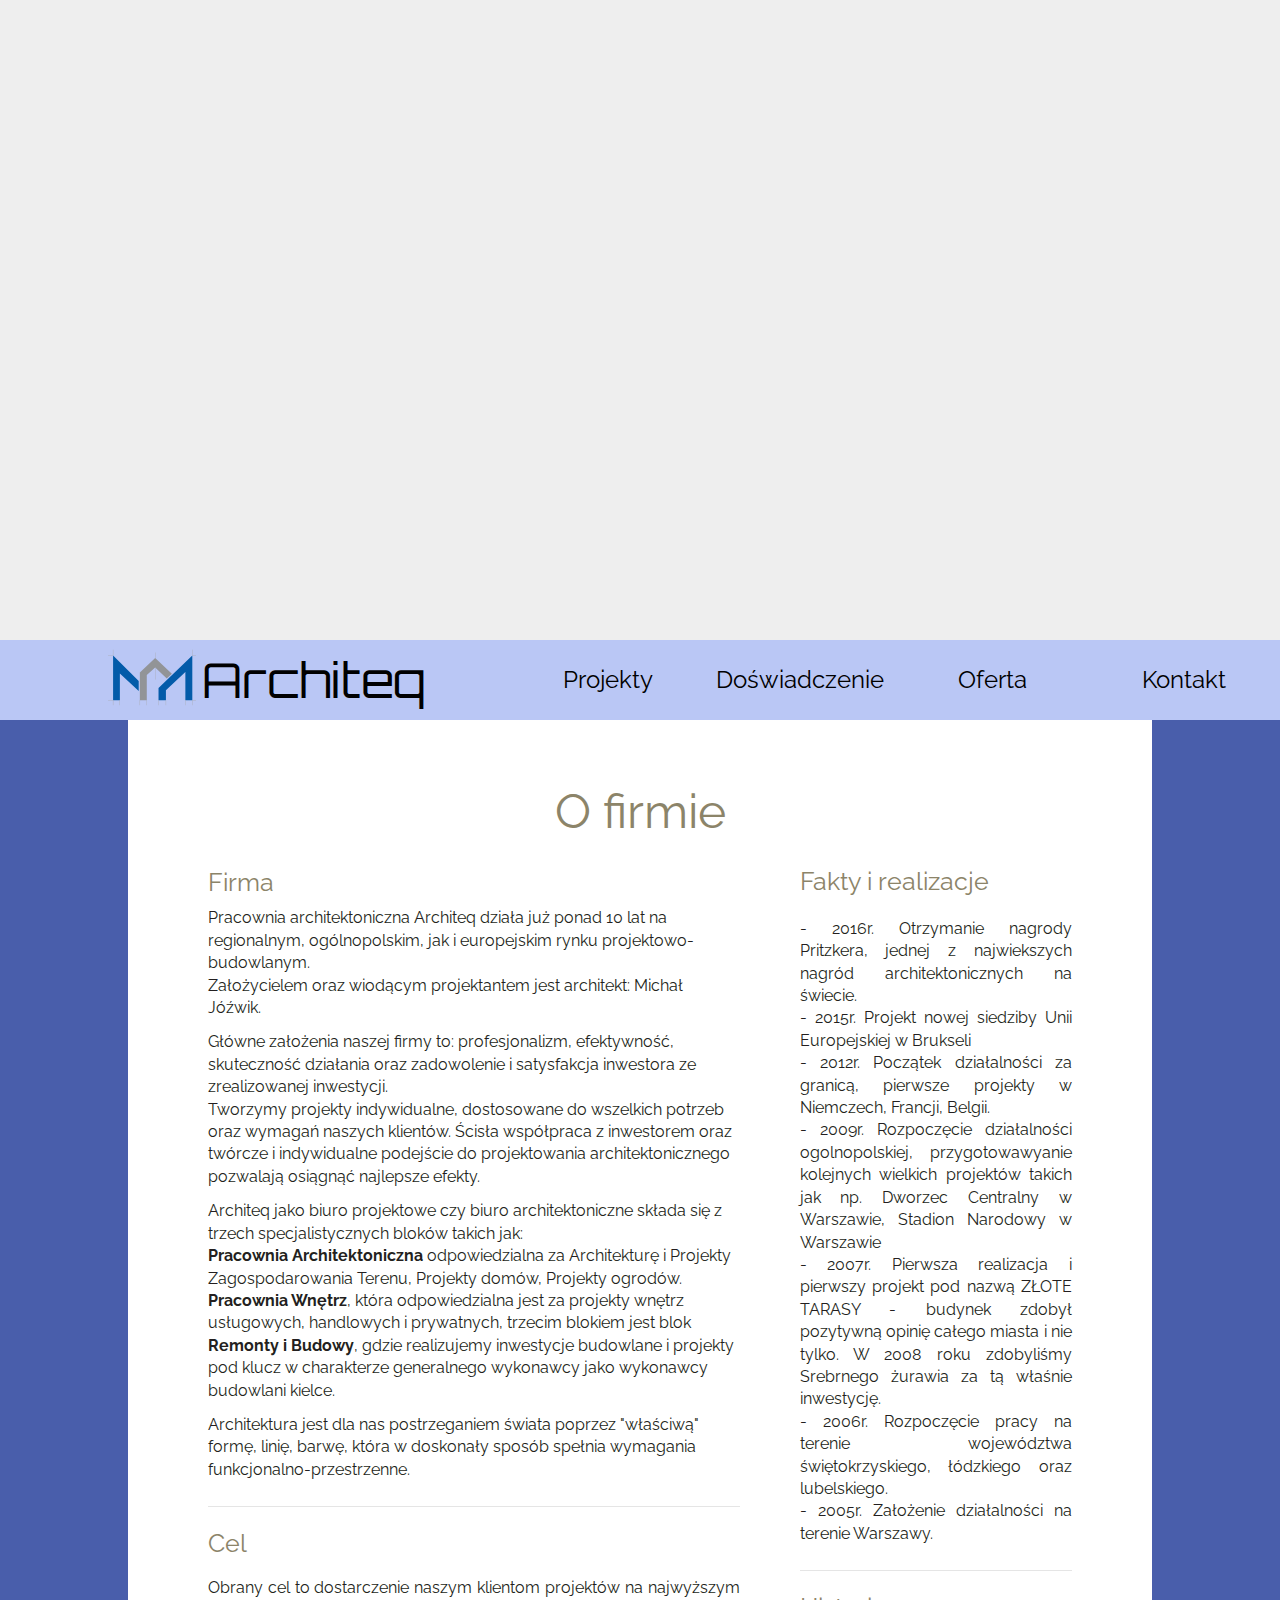
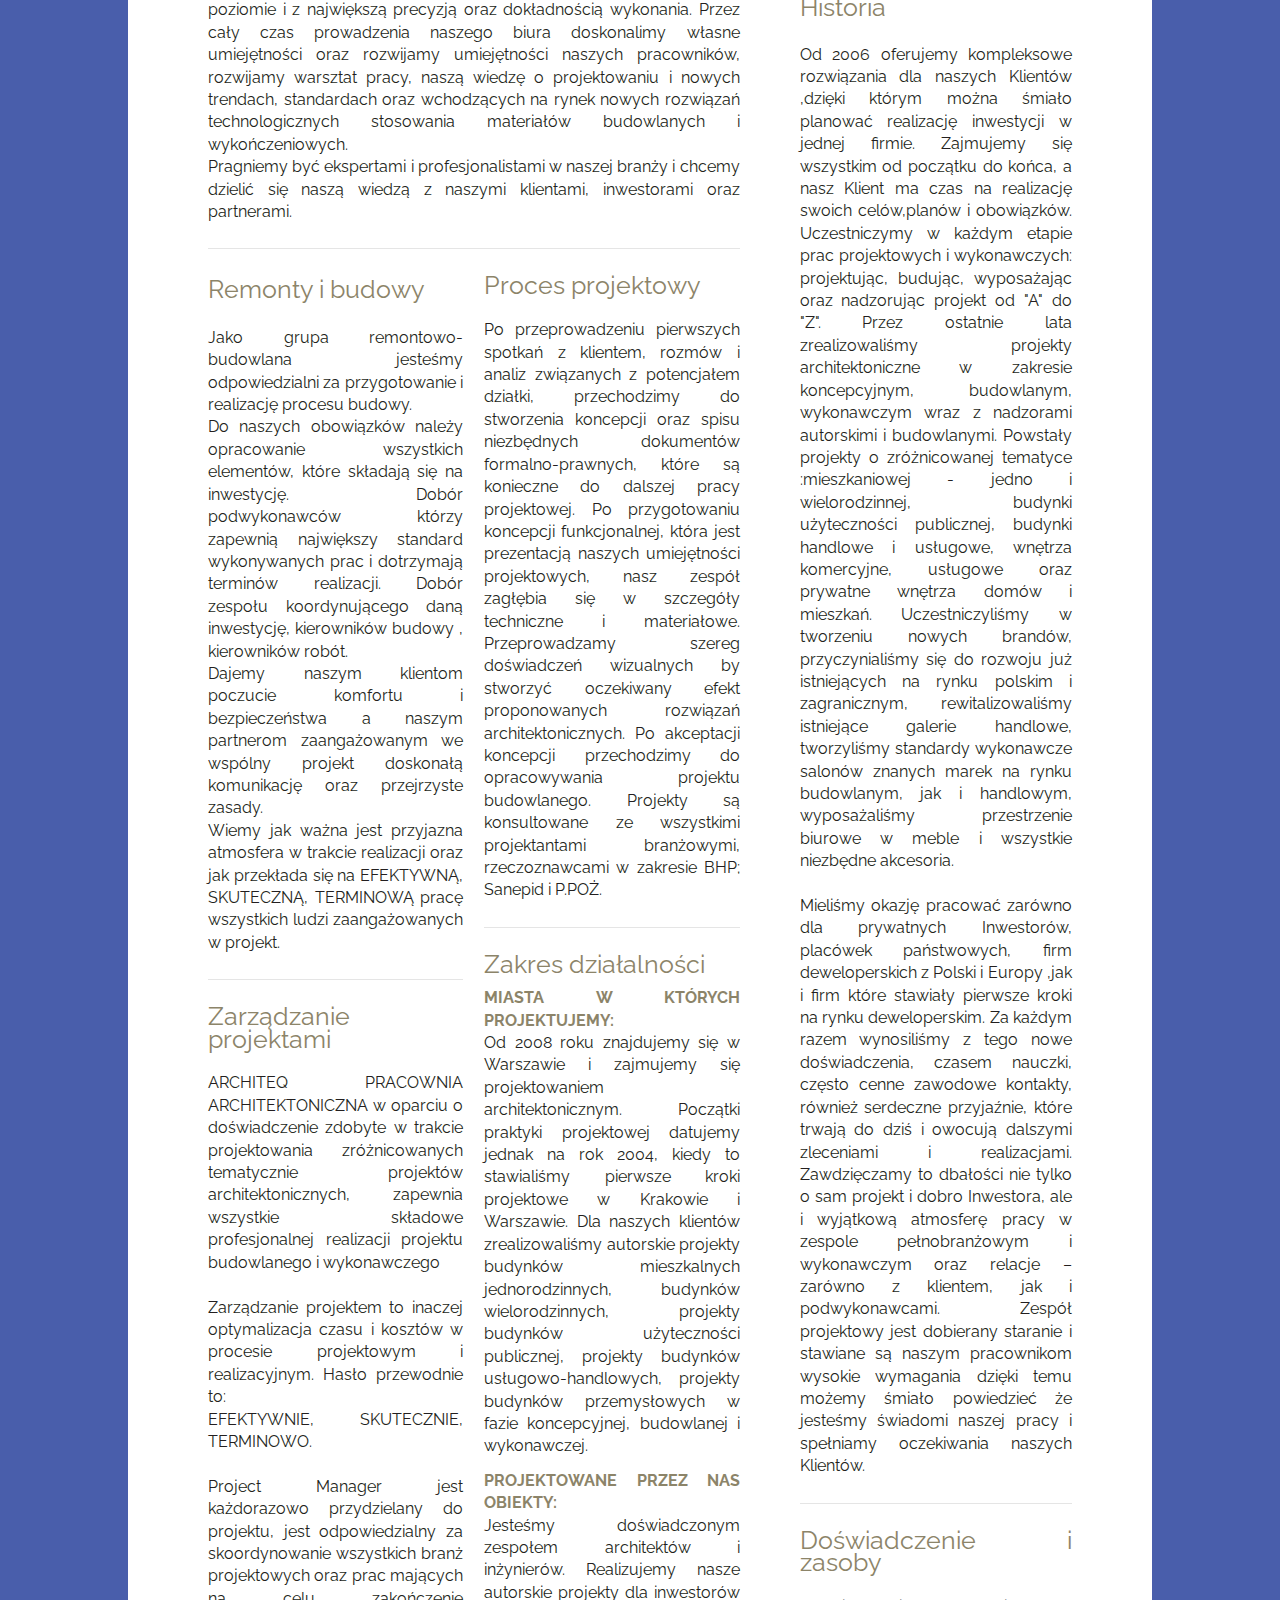
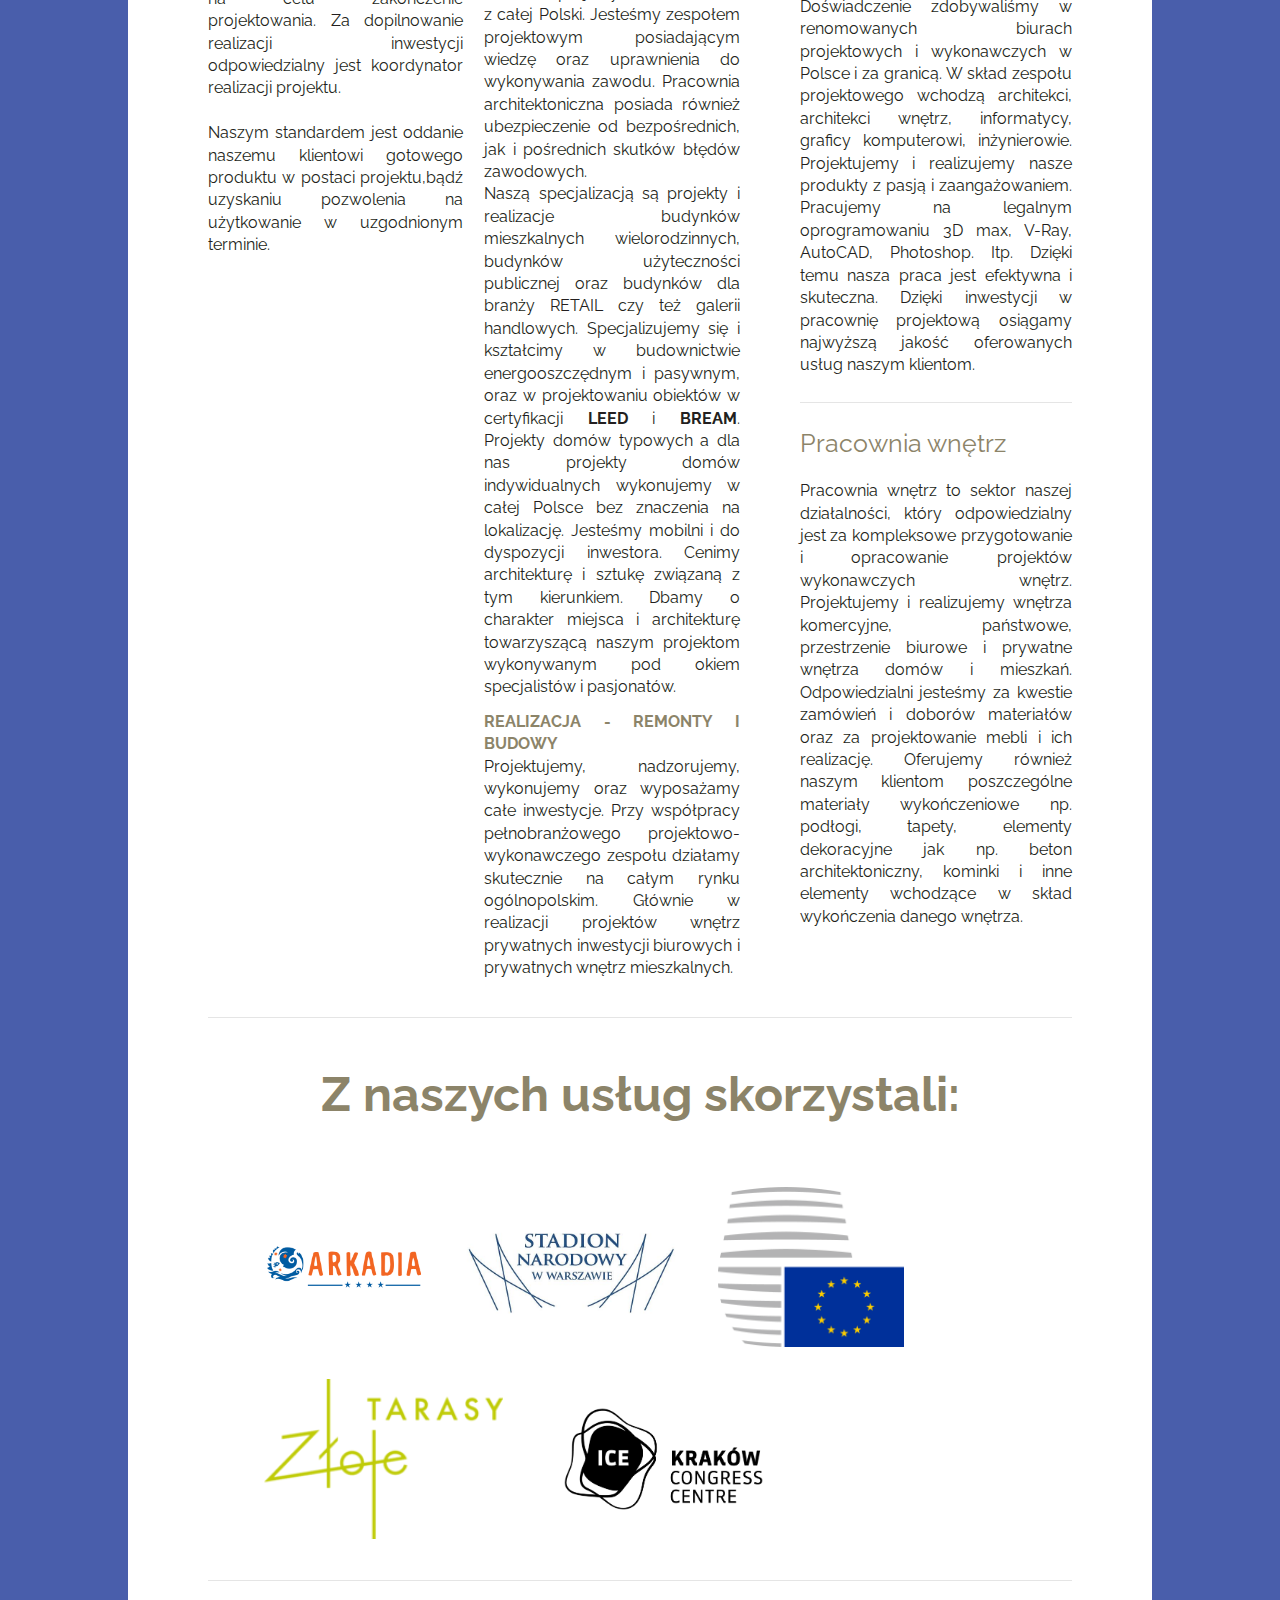
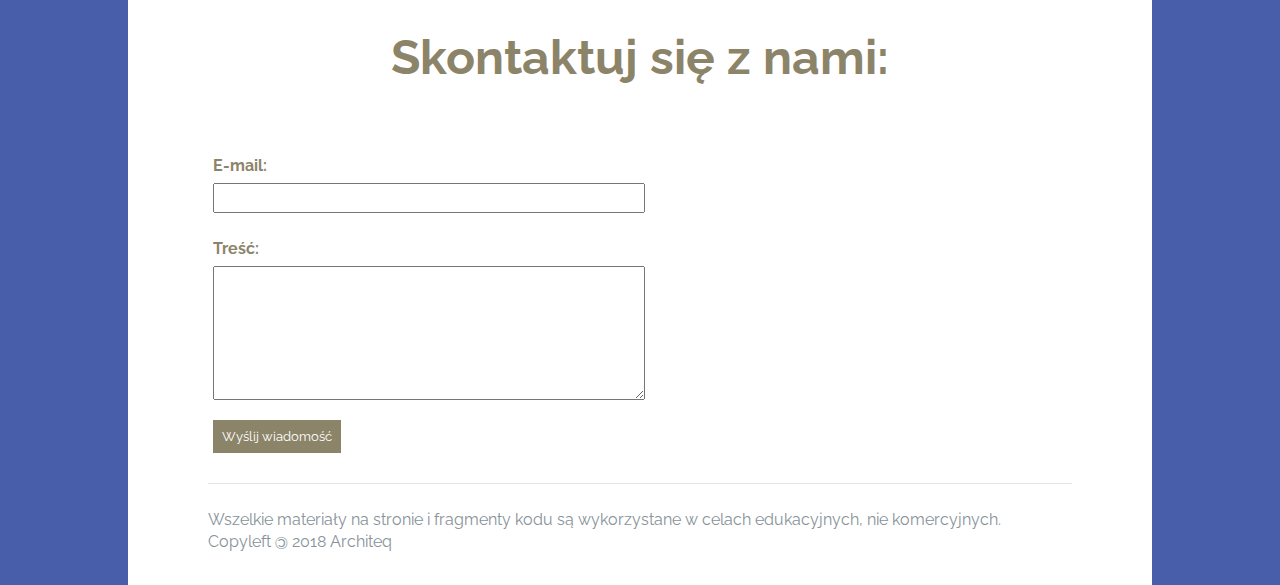
==== commit 59bf92ed: "Poprawki przy wyświetlaniu galerii i loga" ====
--- a/index.html
+++ b/index.html
@@ -194,6 +194,7 @@
                 <li><img src="img/zlote.jpg"></li>
                 <li><img src="img/ice.png"></li>
             </ul>
+            <div class="clear"></div>
             </div>
             <hr>
             <h2 class="title">Skontaktuj się z nami:</h2>
--- a/styles/style.css
+++ b/styles/style.css
@@ -180,9 +180,13 @@
 }
 
 #galeria {
+	width: 100%;
 	display: block;
-	padding-left: 10%;
-	padding-right: 10%;
+}
+
+.ism-slider {
+	max-width: 100%;
+	margin: auto;
 }
 
 #contact {
